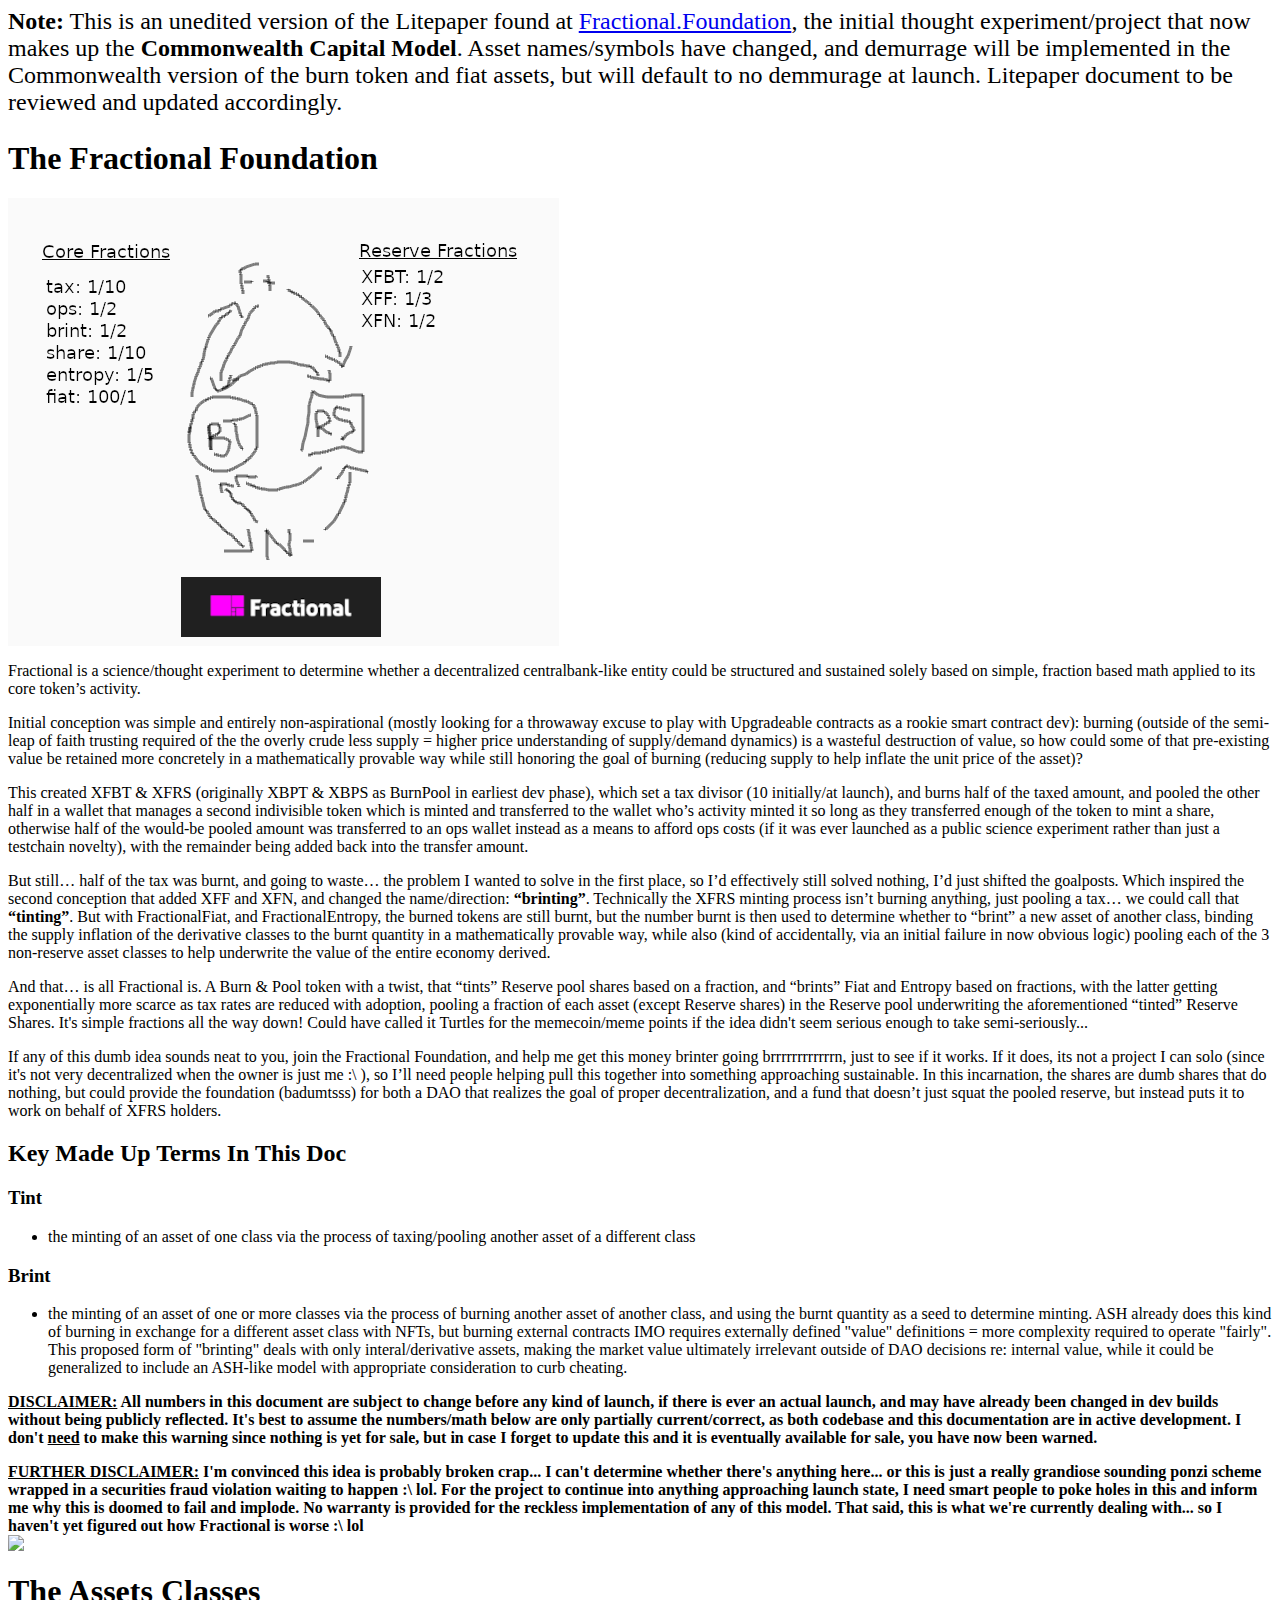
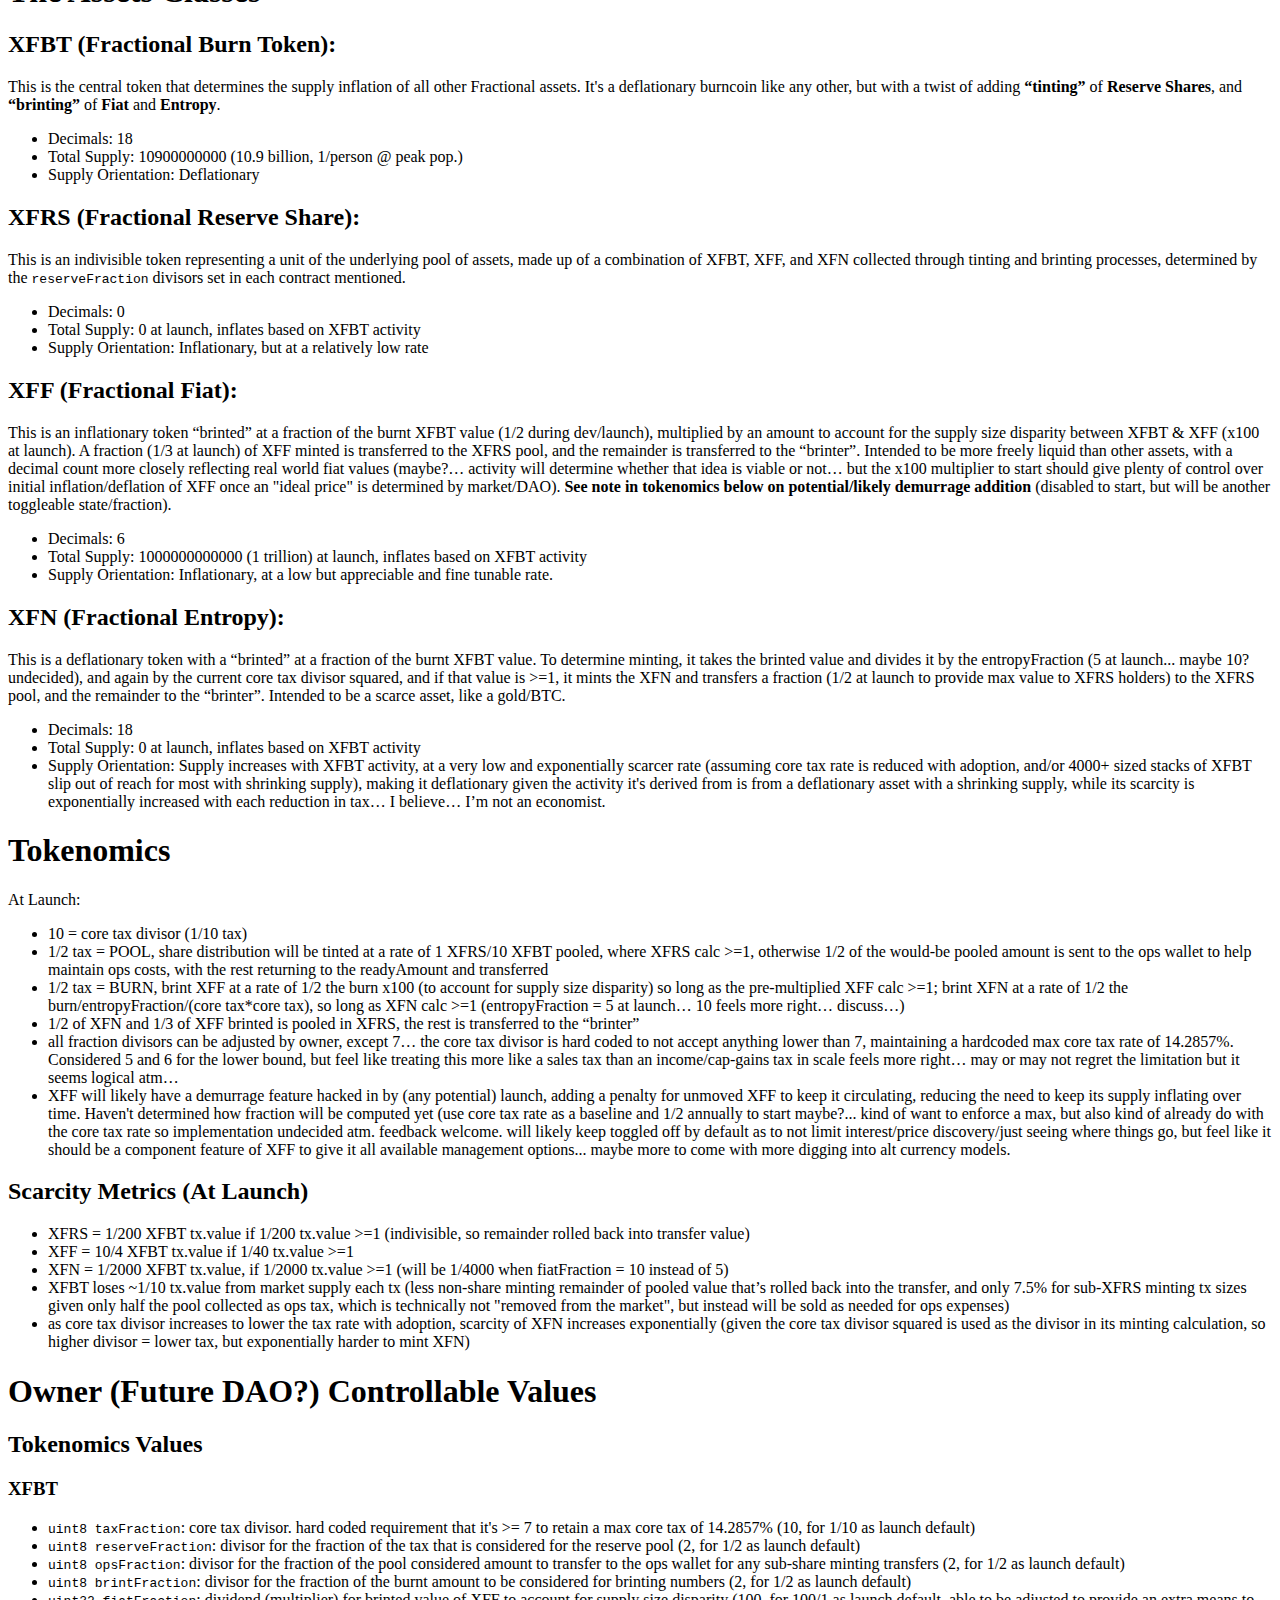
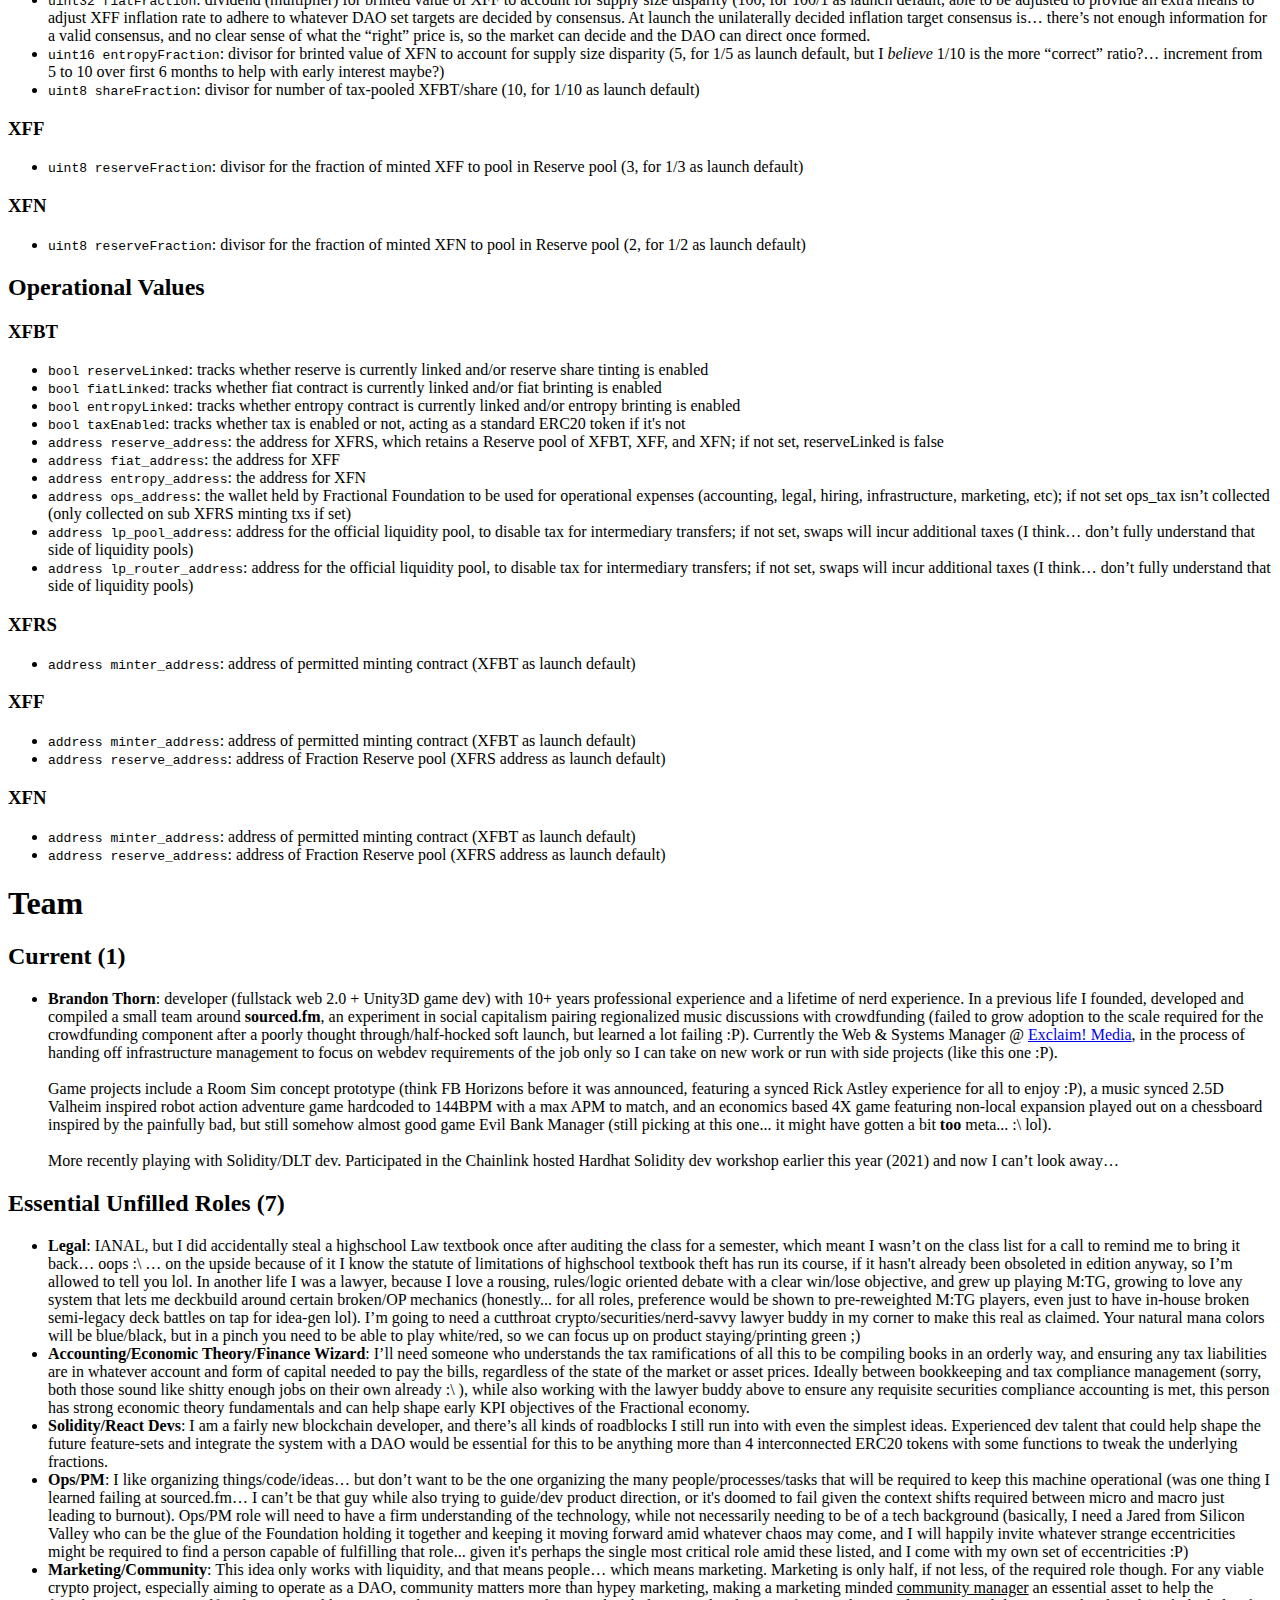
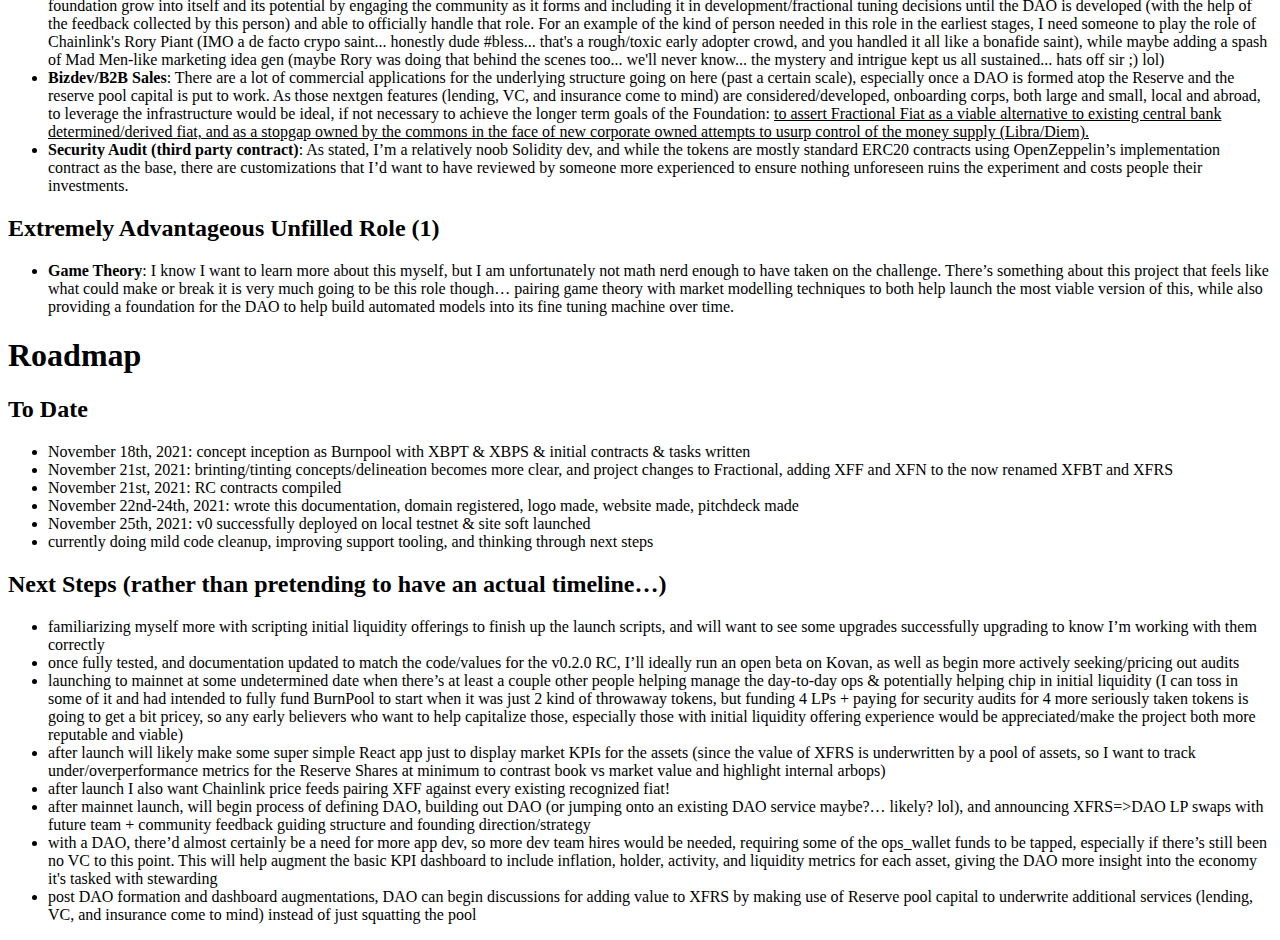
==== assets/Litepaper.html @ 611725a3 "simple static links site" ====
<html><head><meta http-equiv="Content-Type" content="text/html; charset=utf-8" /><title></title></head><body>

<p style="font-size:1.5em;"><strong>Note:</strong> This is an unedited version of the Litepaper found at <a href="https://fractional.foundation" target="_blank">Fractional.Foundation</a>, the initial thought experiment/project that now makes up the <strong>Commonwealth Capital Model</strong>. Asset names/symbols have changed, and demurrage will be implemented in the Commonwealth version of the burn token and fiat assets, but will default to no demmurage at launch. Litepaper document to be reviewed and updated accordingly.</p>

<h1>The Fractional Foundation</h1>
<p><img src="modeldoodlewithnumbers.png" style="margin:0 auto;"/></p>

<p>Fractional is a science/thought experiment to determine whether a decentralized centralbank-like entity could be structured and sustained solely based on simple, fraction based math applied to its core token’s activity.</p>
<p>Initial conception was simple and entirely non-aspirational (mostly looking for a throwaway excuse to play with Upgradeable contracts as a rookie smart contract dev): burning (outside of the semi-leap of faith trusting required of the the overly crude less supply = higher price understanding of supply/demand dynamics) is a wasteful destruction of value, so how could some of that pre-existing value be retained more concretely in a mathematically provable way while still honoring the goal of burning (reducing supply to help inflate the unit price of the asset)?</p>
<p>This created XFBT &amp; XFRS (originally XBPT &amp; XBPS as BurnPool in earliest dev phase), which set a tax divisor (10 initially/at launch), and burns half of the taxed amount, and pooled the other half in a wallet that manages a second indivisible token which is minted and transferred to the wallet who’s activity minted it so long as they transferred enough of the token to mint a share, otherwise half of the would-be pooled amount was transferred to an ops wallet instead as a means to afford ops costs (if it was ever launched as a public science experiment rather than just a testchain novelty), with the remainder being added back into the transfer amount.</p>
<p>But still… half of the tax was burnt, and going to waste… the problem I wanted to solve in the first place, so I’d effectively still solved nothing, I’d just shifted the goalposts. Which inspired the second conception that added XFF and XFN, and changed the name/direction: <strong>“brinting”</strong>. Technically the XFRS minting process isn’t burning anything, just pooling a tax… we could call that <strong>“tinting”</strong>. But with FractionalFiat, and FractionalEntropy, the burned tokens are still burnt, but the number burnt is then used to determine whether to “brint” a new asset of another class, binding the supply inflation of the derivative classes to the burnt quantity in a mathematically provable way, while also (kind of accidentally, via an initial failure in now obvious logic) pooling each of the 3 non-reserve asset classes to help underwrite the value of the entire economy derived.</p>
<p>And that… is all Fractional is. A Burn &amp; Pool token with a twist, that “tints” Reserve pool shares based on a fraction, and “brints” Fiat and Entropy based on fractions, with the latter getting exponentially more scarce as tax rates are reduced with adoption, pooling a fraction of each asset (except Reserve shares) in the Reserve pool underwriting the aforementioned “tinted” Reserve Shares. It's simple fractions all the way down! Could have called it Turtles for the memecoin/meme points if the idea didn't seem serious enough to take semi-seriously...</p>
<p>If any of this dumb idea sounds neat to you, join the Fractional Foundation, and help me get this money brinter going brrrrrrrrrrrrn, just to see if it works. If it does, its not a project I can solo (since it's not very decentralized when the owner is just me :\ ), so I’ll need people helping pull this together into something approaching sustainable. In this incarnation, the shares are dumb shares that do nothing, but could provide the foundation (badumtsss) for both a DAO that realizes the goal of proper decentralization, and a fund that doesn’t just squat the pooled reserve, but instead puts it to work on behalf of XFRS holders.</p>
<h2>Key Made Up Terms In This Doc</h2>
<h3>Tint</h3>
<ul>
<li>the minting of an asset of one class via the process of taxing/pooling another asset of a different class</li>
</ul>
<h3>Brint</h3>
<ul>
<li>the minting of an asset of one or more classes via the process of burning another asset of another class, and using the burnt quantity as a seed to determine minting. ASH already does this kind of burning in exchange for a different asset class with NFTs, but burning external contracts IMO requires externally defined "value" definitions = more complexity required to operate "fairly". This proposed form of "brinting" deals with only interal/derivative assets, making the market value ultimately irrelevant outside of DAO decisions re: internal value, while it could be generalized to include an ASH-like model with appropriate consideration to curb cheating.</li>
</ul>
<p><strong><span style="text-decoration:underline;">DISCLAIMER:</span> All numbers in this document are subject to change before any kind of launch, if there is ever an actual launch, and may have already been changed in dev builds without being publicly reflected. It's best to assume the numbers/math below are only partially current/correct, as both codebase and this documentation are in active development. I don't <span style="text-decoration:underline;">need</span> to make this warning since nothing is yet for sale, but in case I forget to update this and it is eventually available for sale, you have now been warned.</strong>
<p><strong><span style="text-decoration:underline;">FURTHER DISCLAIMER:</span> I'm convinced this idea is probably broken crap... I can't determine whether there's anything here... or this is just a really grandiose sounding ponzi scheme wrapped in a securities fraud violation waiting to happen :\ lol. For the project to continue into anything approaching launch state, I need smart people to poke holes in this and inform me why this is doomed to fail and implode. No warranty is provided for the reckless implementation of any of this model. That said, this is what we're currently dealing with... so I haven't yet figured out how Fractional is worse :\ lol</strong><br/>
<img src="assets/borkedeconomy.png"/></p>

<h1>The Assets Classes</h1>
<h2>XFBT (Fractional Burn Token):</h2>
<p>This is the central token that determines the supply inflation of all other Fractional assets. It's a deflationary burncoin like any other, but with a twist of adding <strong>“tinting”</strong> of <strong>Reserve Shares</strong>, and <strong>“brinting”</strong> of <strong>Fiat</strong> and <strong>Entropy</strong>.</p>
<ul>
<li>Decimals: 18</li>
<li>Total Supply: 10900000000 (10.9 billion, 1/person @ peak pop.)</li>
<li>Supply Orientation: Deflationary</li>
</ul>
<h2>XFRS (Fractional Reserve Share):</h2>
<p>This is an indivisible token representing a unit of the underlying pool of assets, made up of a combination of XFBT, XFF, and XFN collected through tinting and brinting processes, determined by the <code>reserveFraction</code> divisors set in each contract mentioned.</p>
<ul>
<li>Decimals: 0</li>
<li>Total Supply: 0 at launch, inflates based on XFBT activity</li>
<li>Supply Orientation: Inflationary, but at a relatively low rate</li>
</ul>
<h2>XFF (Fractional Fiat):</h2>
<p>This is an inflationary token “brinted” at a fraction of the burnt XFBT value (1/2 during dev/launch), multiplied by an amount to account for the supply size disparity between XFBT &amp; XFF (x100 at launch). A fraction (1/3 at launch) of XFF minted is transferred to the XFRS pool, and the remainder is transferred to the “brinter”. Intended to be more freely liquid than other assets, with a decimal count more closely reflecting real world fiat values (maybe?… activity will determine whether that idea is viable or not… but the x100 multiplier to start should give plenty of control over initial inflation/deflation of XFF once an "ideal price" is determined by market/DAO). <strong>See note in tokenomics below on potential/likely demurrage addition</strong> (disabled to start, but will be another toggleable state/fraction).</p>
<ul>
<li>Decimals: 6</li>
<li>Total Supply: 1000000000000 (1 trillion) at launch, inflates based on XFBT activity</li>
<li>Supply Orientation: Inflationary, at a low but appreciable and fine tunable rate.</li>
</ul>
<h2>XFN (Fractional Entropy):</h2>
<p>This is a deflationary token with a “brinted” at a fraction of the burnt XFBT value. To determine minting, it takes the brinted value and divides it by the entropyFraction (5 at launch... maybe 10? undecided), and again by the current core tax divisor squared, and if that value is &gt;=1, it mints the XFN and transfers a fraction (1/2 at launch to provide max value to XFRS holders) to the XFRS pool, and the remainder to the “brinter”. Intended to be a scarce asset, like a gold/BTC.</p>
<ul>
<li>Decimals: 18</li>
<li>Total Supply: 0 at launch, inflates based on XFBT activity</li>
<li>Supply Orientation: Supply increases with XFBT activity, at a very low and exponentially scarcer rate (assuming core tax rate is reduced with adoption, and/or 4000+ sized stacks of XFBT slip out of reach for most with shrinking supply), making it deflationary given the activity it's derived from is from a deflationary asset with a shrinking supply, while its scarcity is exponentially increased with each reduction in tax… I believe… I’m not an economist.</li>
</ul>
<h1>Tokenomics</h1>
<p>At Launch:</p>
<ul>
<li>10 = core tax divisor (1/10 tax)</li>
<li>1/2 tax = POOL, share distribution will be tinted at a rate of 1 XFRS/10 XFBT pooled, where XFRS calc &gt;=1, otherwise 1/2 of the would-be pooled amount is sent to the ops wallet to help maintain ops costs, with the rest returning to the readyAmount and transferred</li>
<li>1/2 tax = BURN, brint XFF at a rate of 1/2 the burn x100 (to account for supply size disparity) so long as the pre-multiplied XFF calc &gt;=1; brint XFN at a rate of 1/2 the burn/entropyFraction/(core tax*core tax), so long as XFN calc &gt;=1 (entropyFraction = 5 at launch… 10 feels more right… discuss…)</li>
<li>1/2 of XFN and 1/3 of XFF brinted is pooled in XFRS, the rest is transferred to the “brinter”</li>
<li>all fraction divisors can be adjusted by owner, except 7… the core tax divisor is hard coded to not accept anything lower than 7, maintaining a hardcoded max core tax rate of 14.2857%. Considered 5 and 6 for the lower bound, but feel like treating this more like a sales tax than an income/cap-gains tax in scale feels more right… may or may not regret the limitation but it seems logical atm…</li>
<li>XFF will likely have a demurrage feature hacked in by (any potential) launch, adding a penalty for unmoved XFF to keep it circulating, reducing the need to keep its supply inflating over time. Haven't determined how fraction will be computed yet (use core tax rate as a baseline and 1/2 annually to start maybe?... kind of want to enforce a max, but also kind of already do with the core tax rate so implementation undecided atm. feedback welcome. will likely keep toggled off by default as to not limit interest/price discovery/just seeing where things go, but feel like it should be a component feature of XFF to give it all available management options... maybe more to come with more digging into alt currency models.</li>
</ul>
<h2>Scarcity Metrics (At Launch)</h2>
<ul>
<li>XFRS = 1/200 XFBT tx.value if 1/200 tx.value &gt;=1 (indivisible, so remainder rolled back into transfer value)</li>
<li>XFF = 10/4 XFBT tx.value if 1/40 tx.value &gt;=1</li>
<li>XFN = 1/2000 XFBT tx.value, if 1/2000 tx.value &gt;=1 (will be 1/4000 when fiatFraction = 10 instead of 5)</li>
<li>XFBT loses ~1/10 tx.value from market supply each tx (less non-share minting remainder of pooled value that’s rolled back into the transfer, and only 7.5% for sub-XFRS minting tx sizes given only half the pool collected as ops tax, which is technically not "removed from the market", but instead will be sold as needed for ops expenses)</li>
<li>as core tax divisor increases to lower the tax rate with adoption, scarcity of XFN increases exponentially (given the core tax divisor squared is used as the divisor in its minting calculation, so higher divisor = lower tax, but exponentially harder to mint XFN)</li>
</ul>
<h1>Owner (Future DAO?) Controllable Values</h1>
<h2>Tokenomics Values</h2>
<h3>XFBT</h3>
<ul>
<li><code>uint8 taxFraction</code>: core tax divisor. hard coded requirement that it's &gt;= 7 to retain a max core tax of 14.2857% (10, for 1/10 as launch default)</li>
<li><code>uint8 reserveFraction</code>: divisor for the fraction of the tax that is considered for the reserve pool (2, for 1/2 as launch default)</li>
<li><code>uint8 opsFraction</code>: divisor for the fraction of the pool considered amount to transfer to the ops wallet for any sub-share minting transfers (2, for 1/2 as launch default)</li>
<li><code>uint8 brintFraction</code>: divisor for the fraction of the burnt amount to be considered for brinting numbers (2, for 1/2 as launch default)</li>
<li><code>uint32 fiatFraction</code>: dividend (multiplier) for brinted value of XFF to account for supply size disparity (100, for 100/1 as launch default, able to be adjusted to provide an extra means to adjust XFF inflation rate to adhere to whatever DAO set targets are decided by consensus. At launch the unilaterally decided inflation target consensus is…  there’s not enough information for a valid consensus, and no clear sense of what the “right” price is, so the market can decide and the DAO can direct once formed.</li>
<li><code>uint16 entropyFraction</code>: divisor for brinted value of XFN to account for supply size disparity (5, for 1/5 as launch default, but I <em>believe</em> 1/10 is the more “correct” ratio?… increment from 5 to 10 over first 6 months to help with early interest maybe?)</li>
<li><code>uint8 shareFraction</code>: divisor for number of tax-pooled XFBT/share (10, for 1/10 as launch default)</li>
</ul>
<h3>XFF</h3>
<ul>
<li><code>uint8 reserveFraction</code>: divisor for the fraction of minted XFF to pool in Reserve pool (3, for 1/3 as launch default)</li>
</ul>
<h3>XFN</h3>
<ul>
<li><code>uint8 reserveFraction</code>: divisor for the fraction of minted XFN to pool in Reserve pool (2, for 1/2 as launch default)</li>
</ul>
<h2>Operational Values</h2>
<h3>XFBT</h3>
<ul>
<li><code>bool reserveLinked</code>: tracks whether reserve is currently linked and/or reserve share tinting is enabled</li>
<li><code>bool fiatLinked</code>: tracks whether fiat contract is currently linked and/or fiat brinting is enabled</li>
<li><code>bool entropyLinked</code>: tracks whether entropy contract is currently linked and/or entropy brinting is enabled</li>
<li><code>bool taxEnabled</code>: tracks whether tax is enabled or not, acting as a standard ERC20 token if it's not</li>
<li><code>address reserve_address</code>: the address for XFRS, which retains a Reserve pool of XFBT, XFF, and XFN; if not set, reserveLinked is false</li>
<li><code>address fiat_address</code>: the address for XFF</li>
<li><code>address entropy_address</code>: the address for XFN</li>
<li><code>address ops_address</code>: the wallet held by Fractional Foundation to be used for operational expenses (accounting, legal, hiring, infrastructure, marketing, etc); if not set ops_tax isn’t collected (only collected on sub XFRS minting txs if set)</li>
<li><code>address lp_pool_address</code>: address for the official liquidity pool, to disable tax for intermediary transfers; if not set, swaps will incur additional taxes (I think… don’t fully understand that side of liquidity pools)</li>
<li><code>address lp_router_address</code>: address for the official liquidity pool, to disable tax for intermediary transfers; if not set, swaps will incur additional taxes (I think… don’t fully understand that side of liquidity pools)</li>
</ul>
<h3>XFRS</h3>
<ul>
<li><code>address minter_address</code>: address of permitted minting contract (XFBT as launch default)</li>
</ul>
<h3>XFF</h3>
<ul>
<li><code>address minter_address</code>: address of permitted minting contract (XFBT as launch default)</li>
<li><code>address reserve_address</code>: address of Fraction Reserve pool (XFRS address as launch default)</li>
</ul>
<h3>XFN</h3>
<ul>
<li><code>address minter_address</code>: address of permitted minting contract (XFBT as launch default)</li>
<li><code>address reserve_address</code>: address of Fraction Reserve pool (XFRS address as launch default)</li>
</ul>
<h1 id="team">Team</h1>
<h2>Current (1)</h2>
<ul>
<li><strong>Brandon Thorn</strong>: developer (fullstack web 2.0 + Unity3D game dev) with 10+ years professional experience and a lifetime of nerd experience. In a previous life I founded, developed and compiled a small team around <strong>sourced.fm</strong>, an experiment in social capitalism pairing regionalized music discussions with crowdfunding (failed to grow adoption to the scale required for the crowdfunding component after a poorly thought through/half-hocked soft launch, but learned a lot failing :P). Currently the Web &amp; Systems Manager @ <a href="https://exclaim.ca">Exclaim! Media</a>, in the process of handing off infrastructure management to focus on webdev requirements of the job only so I can take on new work or run with side projects (like this one :P).<br/><br/>Game projects include a Room Sim concept prototype (think FB Horizons before it was announced, featuring a synced Rick Astley experience for all to enjoy :P), a music synced 2.5D Valheim inspired robot action adventure game hardcoded to 144BPM with a max APM to match, and an economics based 4X game featuring non-local expansion played out on a chessboard inspired by the painfully bad, but still somehow almost good game Evil Bank Manager (still picking at this one... it might have gotten a bit <strong>too</strong> meta... :\ lol).<br/><br/>More recently playing with Solidity/DLT dev. Participated in the Chainlink hosted Hardhat Solidity dev workshop  earlier this year (2021) and now I can’t look away…</li>
</ul>
<h2>Essential Unfilled Roles (7)</h2>
<ul>
<li><strong>Legal</strong>: IANAL, but I did accidentally steal a highschool Law textbook once after auditing the class for a semester, which meant I wasn’t on the class list for a call to remind me to bring it back… oops :\ … on the upside because of it I know the statute of limitations of highschool textbook theft has run its course, if it hasn't already been obsoleted in edition anyway, so I’m allowed to tell you lol. In another life I was a lawyer, because I love a rousing, rules/logic oriented debate with a clear win/lose objective, and grew up playing M:TG, growing to love any system that lets me deckbuild around certain broken/OP mechanics (honestly... for all roles, preference would be shown to pre-reweighted M:TG players, even just to have in-house broken semi-legacy deck battles on tap for idea-gen lol). I’m going to need a cutthroat crypto/securities/nerd-savvy lawyer buddy in my corner to make this real as claimed. Your natural mana colors will be blue/black, but in a pinch you need to be able to play white/red, so we can focus up on product staying/printing green ;)</li>
<li><strong>Accounting/Economic Theory/Finance Wizard</strong>: I’ll need someone who understands the tax ramifications of all this to be compiling books in an orderly way, and ensuring any tax liabilities are in whatever account and form of capital needed to pay the bills, regardless of the state of the market or asset prices. Ideally between bookkeeping and tax compliance management (sorry, both those sound like shitty enough jobs on their own already :\ ), while also working with the lawyer buddy above to ensure any requisite securities compliance accounting is met, this person has strong economic theory fundamentals and can help shape early KPI objectives of the Fractional economy.</li>
<li><strong>Solidity/React Devs</strong>: I am a fairly new blockchain developer, and there’s all kinds of roadblocks I still run into with even the simplest ideas. Experienced dev talent that could help shape the future feature-sets and integrate the system with a DAO would be essential for this to be anything more than 4 interconnected ERC20 tokens with some functions to tweak the underlying fractions.</li>
<li><strong>Ops/PM</strong>: I like organizing things/code/ideas… but don’t want to be the one organizing the many people/processes/tasks that will be required to keep this machine operational (was one thing I learned failing at sourced.fm… I can’t be that guy while also trying to guide/dev product direction, or it's doomed to fail given the context shifts required between micro and macro just leading to burnout). Ops/PM role will need to have a firm understanding of the technology, while not necessarily needing to be of a tech background (basically, I need a Jared from Silicon Valley who can be the glue of the Foundation holding it together and keeping it moving forward amid whatever chaos may come, and I will happily invite whatever strange eccentricities might be required to find a person capable of fulfilling that role... given it's perhaps the single most critical role amid these listed, and I come with my own set of eccentricities :P)</li>
<li><strong>Marketing/Community</strong>: This idea only works with liquidity, and that means people… which means marketing. Marketing is only half, if not less, of the required role though. For any viable crypto project, especially aiming to operate as a DAO, community matters more than hypey marketing, making a marketing minded <span style="text-decoration:underline;">community manager</span> an essential asset to help the foundation grow into itself and its potential by engaging the community as it forms and including it in development/fractional tuning decisions until the DAO is developed (with the help of the feedback collected by this person) and able to officially handle that role. For an example of the kind of person needed in this role in the earliest stages, I need someone to play the role of Chainlink's Rory Piant (IMO a de facto crypo saint... honestly dude #bless... that's a rough/toxic early adopter crowd, and you handled it all like a bonafide saint), while maybe adding a spash of Mad Men-like marketing idea gen (maybe Rory was doing that behind the scenes too... we'll never know... the mystery and intrigue kept us all sustained... hats off sir ;) lol)</li>
<li><strong>Bizdev/B2B Sales</strong>: There are a lot of commercial applications for the underlying structure going on here (past a certain scale), especially once a DAO is formed atop the Reserve and the reserve pool capital is put to work. As those nextgen features (lending, VC, and insurance come to mind) are considered/developed, onboarding corps, both large and small, local and abroad, to leverage the infrastructure would be ideal, if not necessary to achieve the longer term goals of the Foundation: <span style="text-decoration:underline;">to assert Fractional Fiat as a viable alternative to existing central bank determined/derived fiat, and as a stopgap owned by the commons in the face of new corporate owned attempts to usurp control of the money supply (Libra/Diem).</span></li>
<li><strong>Security Audit (third party contract)</strong>: As stated, I’m a relatively noob Solidity dev, and while the tokens are mostly standard ERC20 contracts using OpenZeppelin’s implementation contract as the base, there are customizations that I’d want to have reviewed by someone more experienced to ensure nothing unforeseen ruins the experiment and costs people their investments.</li>
</ul>
<h2>Extremely Advantageous Unfilled Role (1)</h2>
<ul>
<li><strong>Game Theory</strong>: I know I want to learn more about this myself, but I am unfortunately not math nerd enough to have taken on the challenge. There’s something about this project that feels like what could make or break it is very much going to be this role though… pairing game theory with market modelling techniques to both help launch the most viable version of this, while also providing a foundation for the DAO to help build automated models into its fine tuning machine over time.</li>
</ul>
<h1 id="roadmap">Roadmap</h1>
<h2>To Date</h2>
<ul>
<li>November 18th, 2021: concept inception as Burnpool with XBPT &amp; XBPS &amp; initial contracts &amp; tasks written</li>
<li>November 21st, 2021: brinting/tinting concepts/delineation becomes more clear, and project changes to Fractional, adding XFF and XFN to the now renamed XFBT and XFRS</li>
<li>November 21st, 2021: RC contracts compiled</li>
<li>November 22nd-24th, 2021: wrote this documentation, domain registered, logo made, website made, pitchdeck made</li>
<li>November 25th, 2021: v0 successfully deployed on local testnet &amp; site soft launched</li>
<li>currently doing mild code cleanup, improving support tooling, and thinking through next steps</li>
</ul>
<h2>Next Steps (rather than pretending to have an actual timeline…)</h2>
<ul>
<li>familiarizing myself more with scripting initial liquidity offerings to finish up the launch scripts, and will want to see some upgrades successfully upgrading to know I’m working with them correctly</li>
<li>once fully tested, and documentation updated to match the code/values for the v0.2.0 RC, I’ll ideally run an open beta on Kovan, as well as begin more actively seeking/pricing out audits</li>
<li>launching to mainnet at some undetermined date when there’s at least a couple other people helping manage the day-to-day ops &amp; potentially helping chip in initial liquidity (I can toss in some of it and had intended to fully fund BurnPool to start when it was just 2 kind of throwaway tokens, but funding 4 LPs + paying for security audits for 4 more seriously taken tokens is going to get a bit pricey, so any early believers who want to help capitalize those, especially those with initial liquidity offering experience would be appreciated/make the project both more reputable and viable)</li>
<li>after launch will likely make some super simple React app just to display market KPIs for the assets (since the value of XFRS is underwritten by a pool of assets, so I want to track under/overperformance metrics for the Reserve Shares at minimum to contrast book vs market value and highlight internal arbops)</li>
<li>after launch I also want Chainlink price feeds pairing XFF against every existing recognized fiat!</li>
<li>after mainnet launch, will begin process of defining DAO, building out DAO (or jumping onto an existing DAO service maybe?… likely? lol), and announcing XFRS=&gt;DAO LP swaps with future team + community feedback guiding structure and founding direction/strategy</li>
<li>with a DAO, there’d almost certainly be a need for more app dev, so more dev team hires would be needed, requiring some of the ops_wallet funds to be tapped, especially if there’s still been no VC to this point. This will help augment the basic KPI dashboard to include inflation, holder, activity, and liquidity metrics for each asset, giving the DAO more insight into the economy it's tasked with stewarding</li>
<li>post DAO formation and dashboard augmentations, DAO can begin discussions for adding value to XFRS by making use of Reserve pool capital to underwrite additional services (lending, VC, and insurance come to mind) instead of just squatting the pool</li>
</ul>
<script async src="//static.getclicky.com/101344004.js"></script>
<noscript><p><img alt="Clicky" width="1" height="1" src="//in.getclicky.com/101344004ns.gif" /></p></noscript>
</body></html>
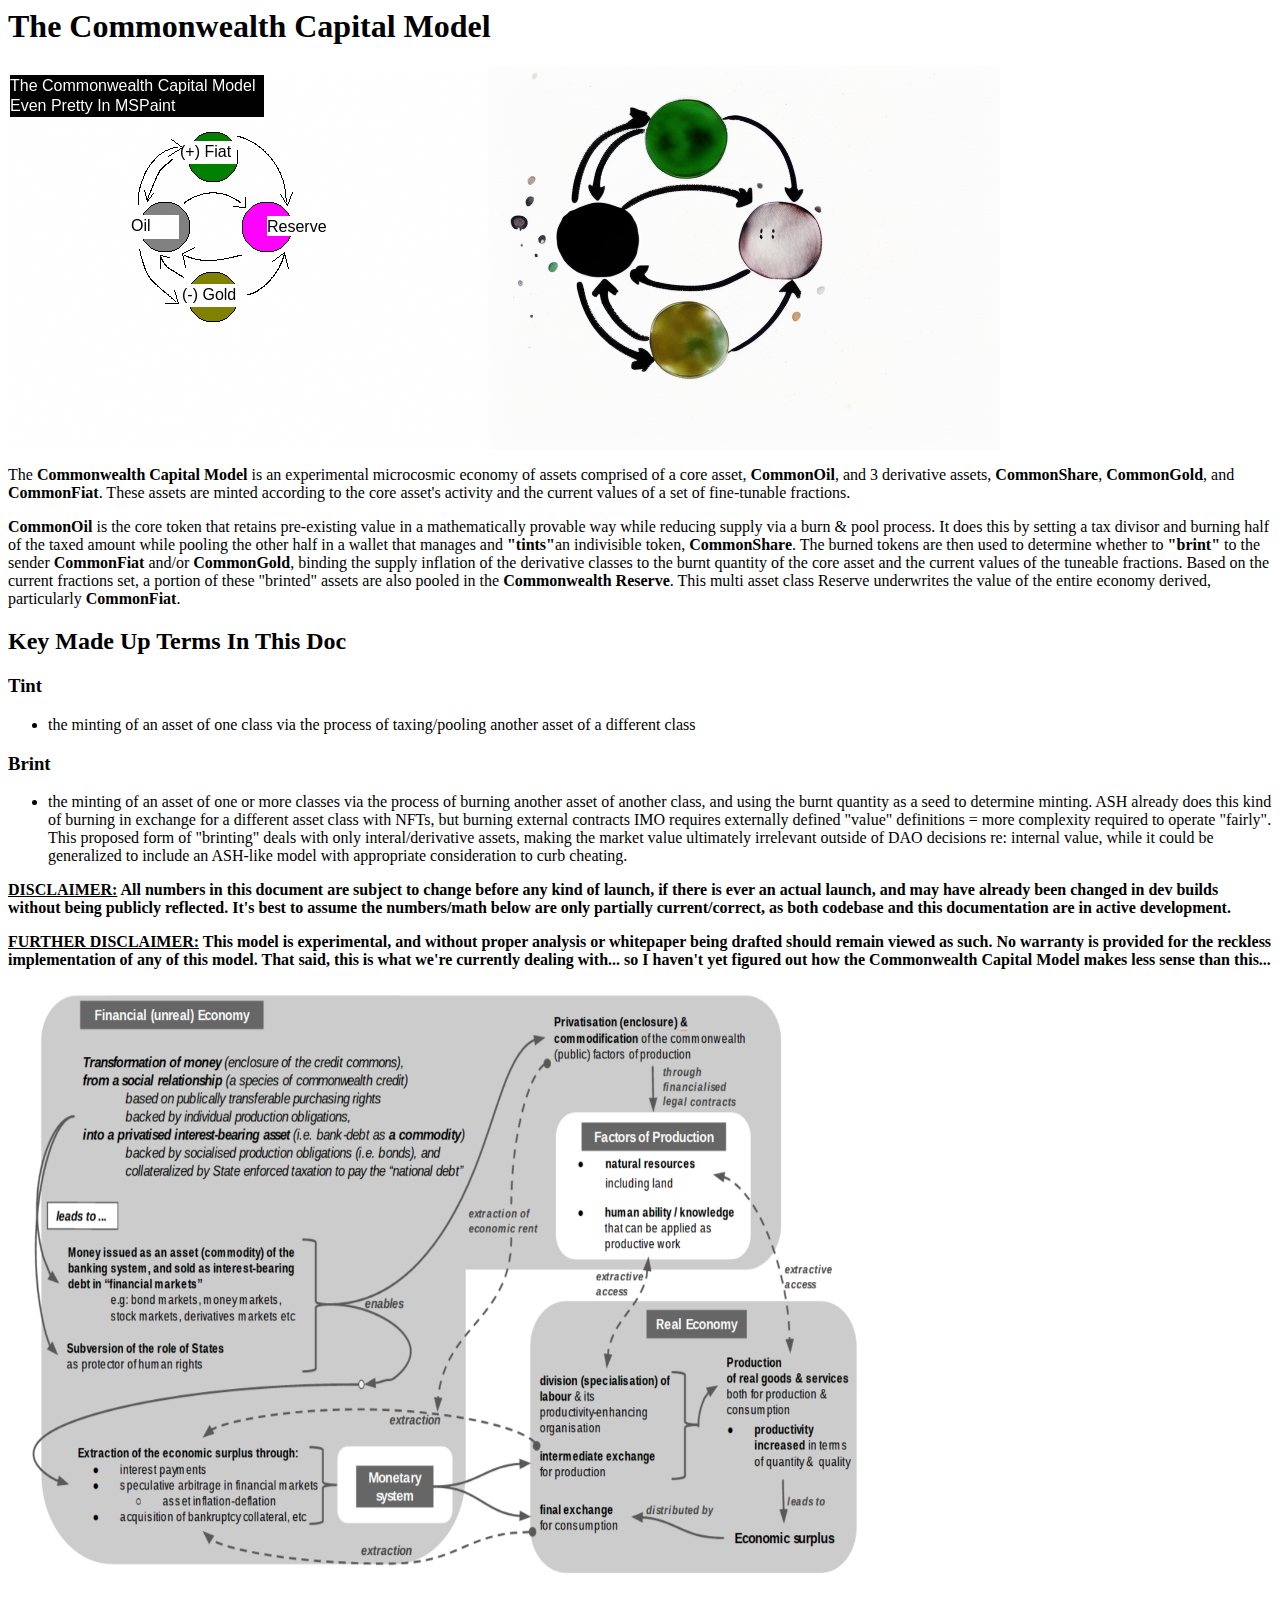
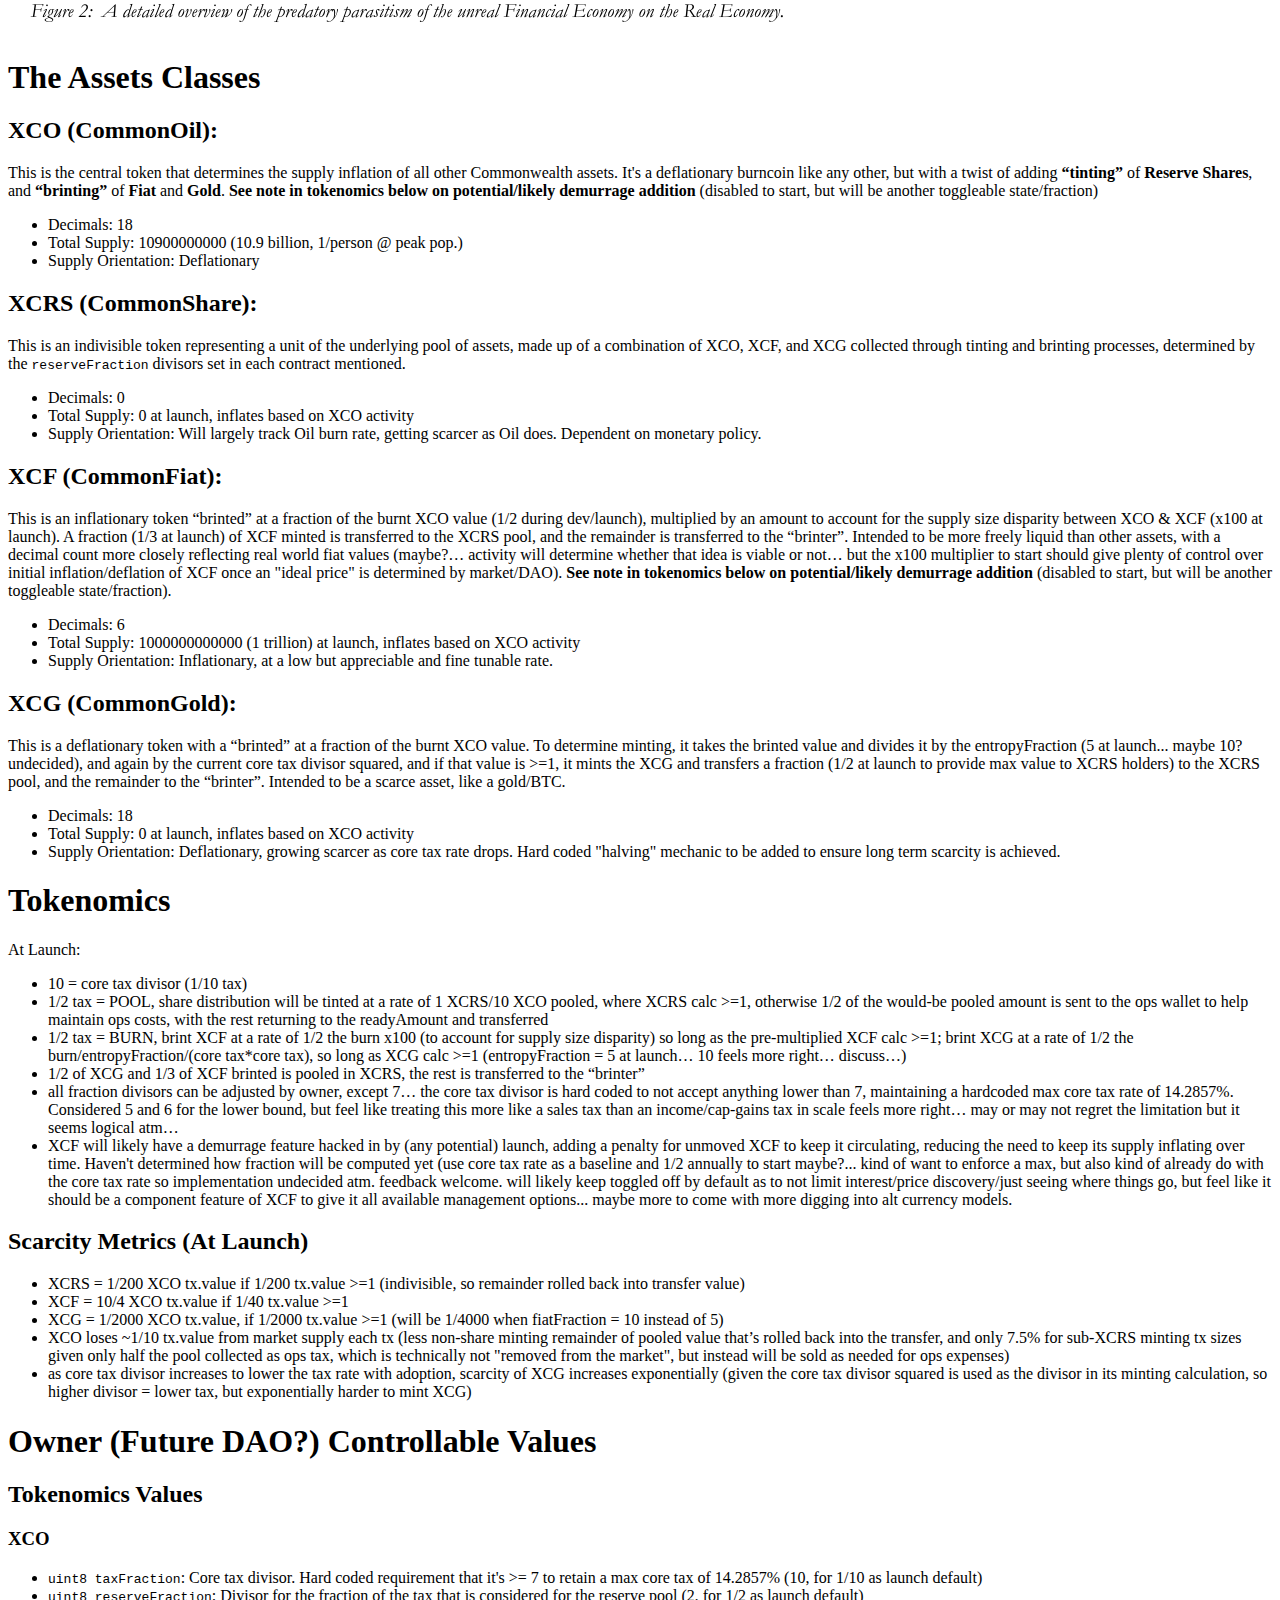
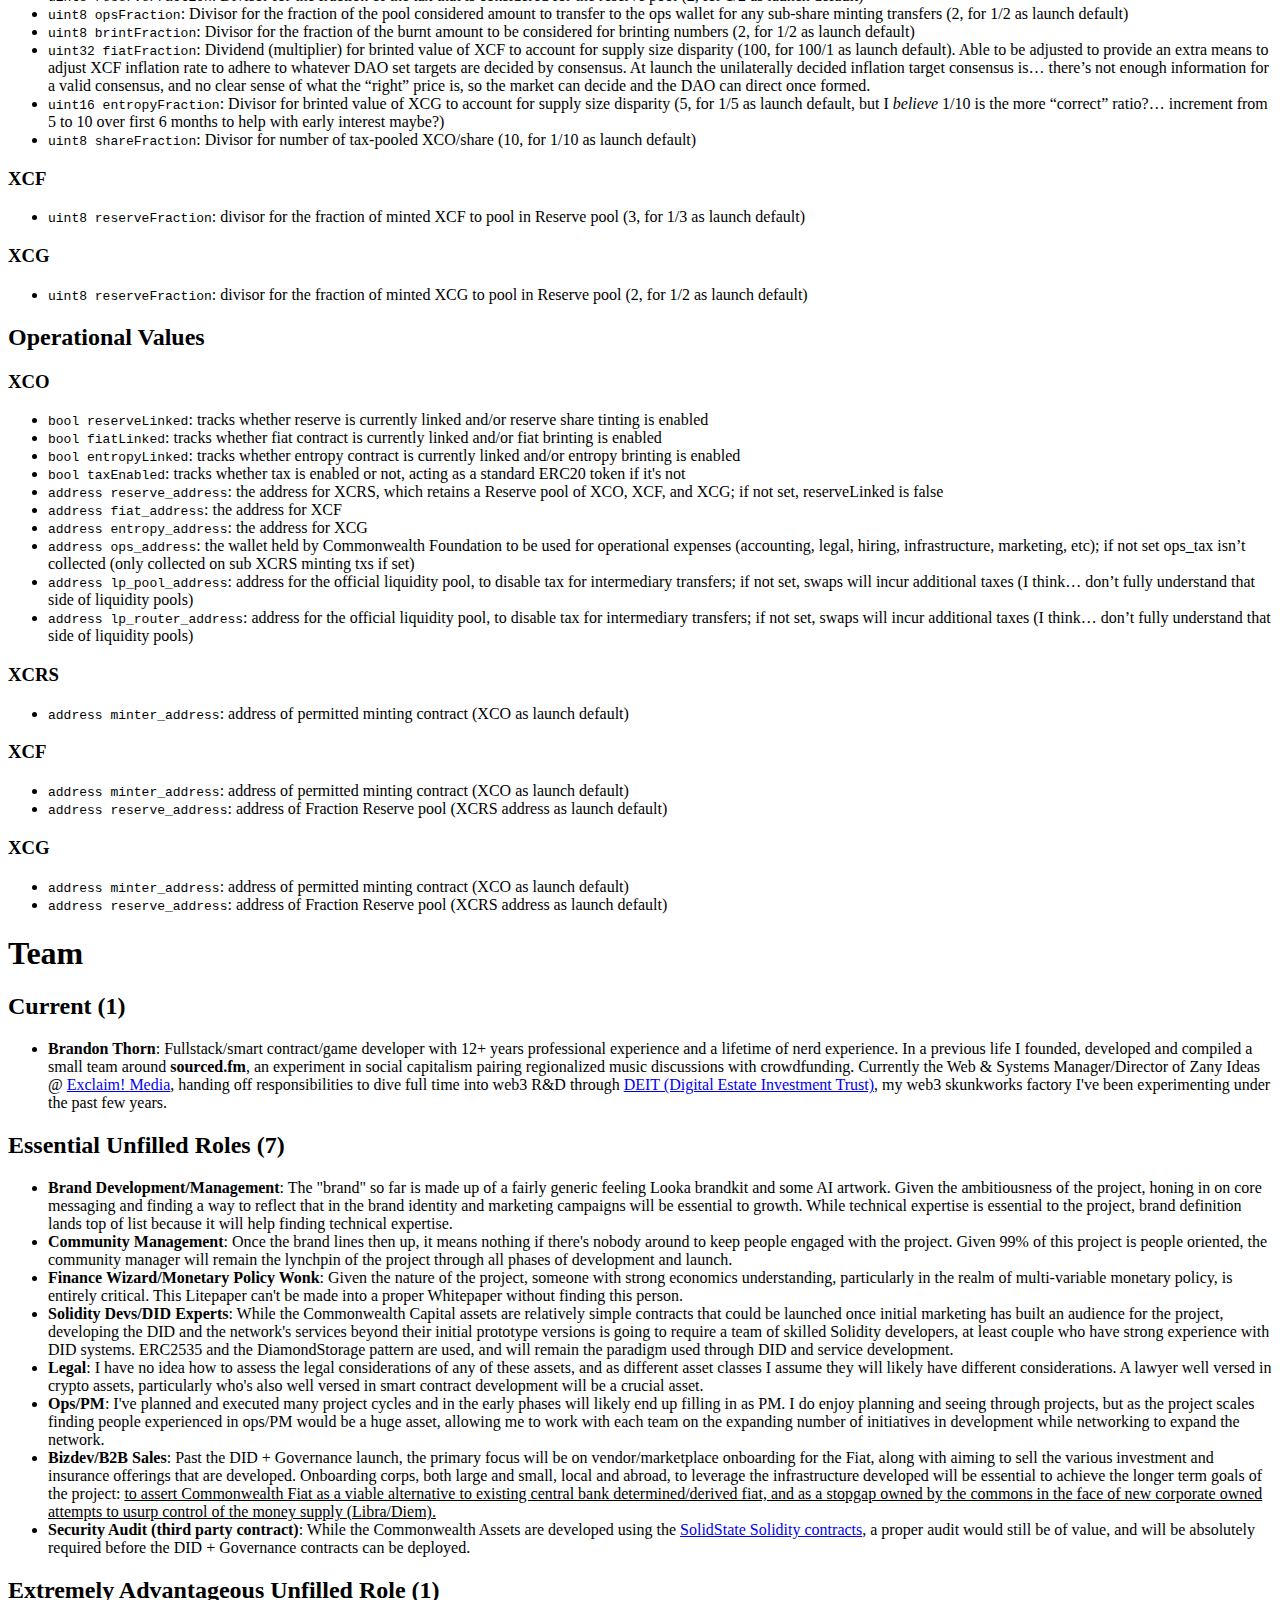
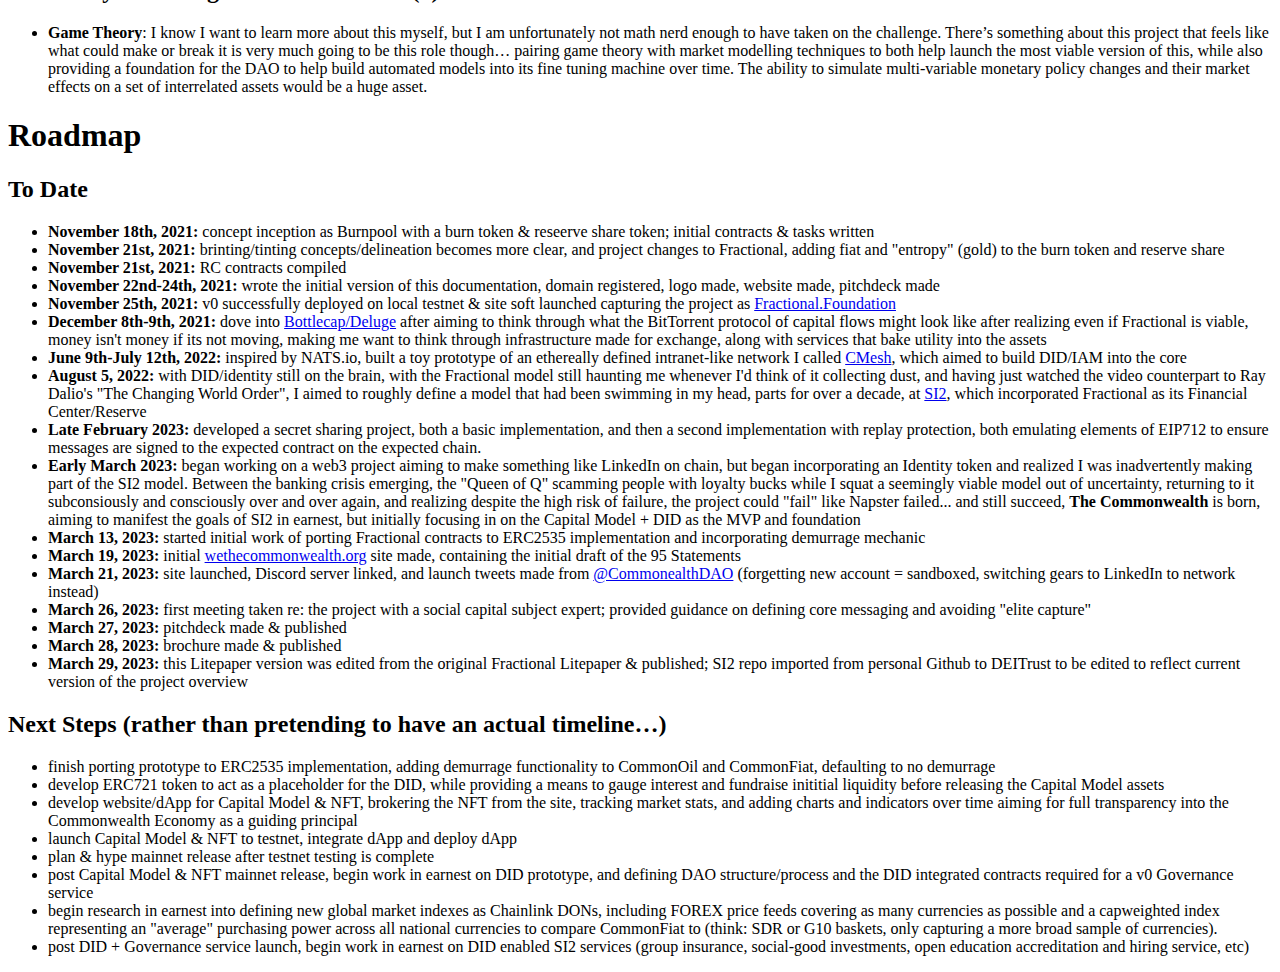
==== commit 11b3855b: "Litepaper updates. Not fully edited" ====
--- a/assets/Litepaper.html
+++ b/assets/Litepaper.html
@@ -1,164 +1,173 @@
-<html><head><meta http-equiv="Content-Type" content="text/html; charset=utf-8" /><title></title></head><body>
+<html>
+    <head>
+        <meta http-equiv="Content-Type" content="text/html; charset=utf-8" />
+        <title>Litepaper: The Commonwealth Capital Model</title>
+    </head>
+    <body>
+        <h1>The Commonwealth Capital Model</h1>
+        <p><img src="./CommonwealthCapitalModel.png" style="margin:0 auto;"/><img src="./story-style-model.png" style="margin:0 auto;"/></p>
 
-<p style="font-size:1.5em;"><strong>Note:</strong> This is an unedited version of the Litepaper found at <a href="https://fractional.foundation" target="_blank">Fractional.Foundation</a>, the initial thought experiment/project that now makes up the <strong>Commonwealth Capital Model</strong>. Asset names/symbols have changed, and demurrage will be implemented in the Commonwealth version of the burn token and fiat assets, but will default to no demmurage at launch. Litepaper document to be reviewed and updated accordingly.</p>
+        <p>The <strong>Commonwealth Capital Model</strong> is an experimental microcosmic economy of assets comprised of a core asset, <strong>CommonOil</strong>, and 3 derivative assets, <strong>CommonShare</strong>, <strong>CommonGold</strong>, and <strong>CommonFiat</strong>. These assets are minted according to the core asset's activity and the current values of a set of fine-tunable fractions.</p>
+        <p><strong>CommonOil</strong> is the core token that retains pre-existing value in a mathematically provable way while reducing supply via a burn & pool process. It does this by setting a tax divisor and burning half of the taxed amount while pooling the other half in a wallet that manages and <strong>"tints"</strong>an indivisible token, <strong>CommonShare</strong>. The burned tokens are then used to determine whether to <strong>"brint"</strong> to the sender <strong>CommonFiat</strong> and/or <strong>CommonGold</strong>, binding the supply inflation of the derivative classes to the burnt quantity of the core asset and the current values of the tuneable fractions. Based on the current fractions set, a portion of these "brinted" assets are also pooled in the <strong>Commonwealth Reserve</strong>. This multi asset class Reserve underwrites the value of the entire economy derived, particularly <strong>CommonFiat</strong>.</p>
+        <h2>Key Made Up Terms In This Doc</h2>
+        <h3>Tint</h3>
+        <ul>
+        <li>the minting of an asset of one class via the process of taxing/pooling another asset of a different class</li>
+        </ul>
+        <h3>Brint</h3>
+        <ul>
+        <li>the minting of an asset of one or more classes via the process of burning another asset of another class, and using the burnt quantity as a seed to determine minting. ASH already does this kind of burning in exchange for a different asset class with NFTs, but burning external contracts IMO requires externally defined "value" definitions = more complexity required to operate "fairly". This proposed form of "brinting" deals with only interal/derivative assets, making the market value ultimately irrelevant outside of DAO decisions re: internal value, while it could be generalized to include an ASH-like model with appropriate consideration to curb cheating.</li>
+        </ul>
+        <p><strong><span style="text-decoration:underline;">DISCLAIMER:</span> All numbers in this document are subject to change before any kind of launch, if there is ever an actual launch, and may have already been changed in dev builds without being publicly reflected. It's best to assume the numbers/math below are only partially current/correct, as both codebase and this documentation are in active development.</strong>
+        <p><strong><span style="text-decoration:underline;">FURTHER DISCLAIMER:</span> This model is experimental, and without proper analysis or whitepaper being drafted should remain viewed as such. No warranty is provided for the reckless implementation of any of this model. That said, this is what we're currently dealing with... so I haven't yet figured out how the Commonwealth Capital Model makes less sense than this...</strong><br/>
+        <img src="./borkedeconomy.png"/></p>
 
-<h1>The Fractional Foundation</h1>
-<p><img src="modeldoodlewithnumbers.png" style="margin:0 auto;"/></p>
-
-<p>Fractional is a science/thought experiment to determine whether a decentralized centralbank-like entity could be structured and sustained solely based on simple, fraction based math applied to its core token’s activity.</p>
-<p>Initial conception was simple and entirely non-aspirational (mostly looking for a throwaway excuse to play with Upgradeable contracts as a rookie smart contract dev): burning (outside of the semi-leap of faith trusting required of the the overly crude less supply = higher price understanding of supply/demand dynamics) is a wasteful destruction of value, so how could some of that pre-existing value be retained more concretely in a mathematically provable way while still honoring the goal of burning (reducing supply to help inflate the unit price of the asset)?</p>
-<p>This created XFBT &amp; XFRS (originally XBPT &amp; XBPS as BurnPool in earliest dev phase), which set a tax divisor (10 initially/at launch), and burns half of the taxed amount, and pooled the other half in a wallet that manages a second indivisible token which is minted and transferred to the wallet who’s activity minted it so long as they transferred enough of the token to mint a share, otherwise half of the would-be pooled amount was transferred to an ops wallet instead as a means to afford ops costs (if it was ever launched as a public science experiment rather than just a testchain novelty), with the remainder being added back into the transfer amount.</p>
-<p>But still… half of the tax was burnt, and going to waste… the problem I wanted to solve in the first place, so I’d effectively still solved nothing, I’d just shifted the goalposts. Which inspired the second conception that added XFF and XFN, and changed the name/direction: <strong>“brinting”</strong>. Technically the XFRS minting process isn’t burning anything, just pooling a tax… we could call that <strong>“tinting”</strong>. But with FractionalFiat, and FractionalEntropy, the burned tokens are still burnt, but the number burnt is then used to determine whether to “brint” a new asset of another class, binding the supply inflation of the derivative classes to the burnt quantity in a mathematically provable way, while also (kind of accidentally, via an initial failure in now obvious logic) pooling each of the 3 non-reserve asset classes to help underwrite the value of the entire economy derived.</p>
-<p>And that… is all Fractional is. A Burn &amp; Pool token with a twist, that “tints” Reserve pool shares based on a fraction, and “brints” Fiat and Entropy based on fractions, with the latter getting exponentially more scarce as tax rates are reduced with adoption, pooling a fraction of each asset (except Reserve shares) in the Reserve pool underwriting the aforementioned “tinted” Reserve Shares. It's simple fractions all the way down! Could have called it Turtles for the memecoin/meme points if the idea didn't seem serious enough to take semi-seriously...</p>
-<p>If any of this dumb idea sounds neat to you, join the Fractional Foundation, and help me get this money brinter going brrrrrrrrrrrrn, just to see if it works. If it does, its not a project I can solo (since it's not very decentralized when the owner is just me :\ ), so I’ll need people helping pull this together into something approaching sustainable. In this incarnation, the shares are dumb shares that do nothing, but could provide the foundation (badumtsss) for both a DAO that realizes the goal of proper decentralization, and a fund that doesn’t just squat the pooled reserve, but instead puts it to work on behalf of XFRS holders.</p>
-<h2>Key Made Up Terms In This Doc</h2>
-<h3>Tint</h3>
-<ul>
-<li>the minting of an asset of one class via the process of taxing/pooling another asset of a different class</li>
-</ul>
-<h3>Brint</h3>
-<ul>
-<li>the minting of an asset of one or more classes via the process of burning another asset of another class, and using the burnt quantity as a seed to determine minting. ASH already does this kind of burning in exchange for a different asset class with NFTs, but burning external contracts IMO requires externally defined "value" definitions = more complexity required to operate "fairly". This proposed form of "brinting" deals with only interal/derivative assets, making the market value ultimately irrelevant outside of DAO decisions re: internal value, while it could be generalized to include an ASH-like model with appropriate consideration to curb cheating.</li>
-</ul>
-<p><strong><span style="text-decoration:underline;">DISCLAIMER:</span> All numbers in this document are subject to change before any kind of launch, if there is ever an actual launch, and may have already been changed in dev builds without being publicly reflected. It's best to assume the numbers/math below are only partially current/correct, as both codebase and this documentation are in active development. I don't <span style="text-decoration:underline;">need</span> to make this warning since nothing is yet for sale, but in case I forget to update this and it is eventually available for sale, you have now been warned.</strong>
-<p><strong><span style="text-decoration:underline;">FURTHER DISCLAIMER:</span> I'm convinced this idea is probably broken crap... I can't determine whether there's anything here... or this is just a really grandiose sounding ponzi scheme wrapped in a securities fraud violation waiting to happen :\ lol. For the project to continue into anything approaching launch state, I need smart people to poke holes in this and inform me why this is doomed to fail and implode. No warranty is provided for the reckless implementation of any of this model. That said, this is what we're currently dealing with... so I haven't yet figured out how Fractional is worse :\ lol</strong><br/>
-<img src="assets/borkedeconomy.png"/></p>
-
-<h1>The Assets Classes</h1>
-<h2>XFBT (Fractional Burn Token):</h2>
-<p>This is the central token that determines the supply inflation of all other Fractional assets. It's a deflationary burncoin like any other, but with a twist of adding <strong>“tinting”</strong> of <strong>Reserve Shares</strong>, and <strong>“brinting”</strong> of <strong>Fiat</strong> and <strong>Entropy</strong>.</p>
-<ul>
-<li>Decimals: 18</li>
-<li>Total Supply: 10900000000 (10.9 billion, 1/person @ peak pop.)</li>
-<li>Supply Orientation: Deflationary</li>
-</ul>
-<h2>XFRS (Fractional Reserve Share):</h2>
-<p>This is an indivisible token representing a unit of the underlying pool of assets, made up of a combination of XFBT, XFF, and XFN collected through tinting and brinting processes, determined by the <code>reserveFraction</code> divisors set in each contract mentioned.</p>
-<ul>
-<li>Decimals: 0</li>
-<li>Total Supply: 0 at launch, inflates based on XFBT activity</li>
-<li>Supply Orientation: Inflationary, but at a relatively low rate</li>
-</ul>
-<h2>XFF (Fractional Fiat):</h2>
-<p>This is an inflationary token “brinted” at a fraction of the burnt XFBT value (1/2 during dev/launch), multiplied by an amount to account for the supply size disparity between XFBT &amp; XFF (x100 at launch). A fraction (1/3 at launch) of XFF minted is transferred to the XFRS pool, and the remainder is transferred to the “brinter”. Intended to be more freely liquid than other assets, with a decimal count more closely reflecting real world fiat values (maybe?… activity will determine whether that idea is viable or not… but the x100 multiplier to start should give plenty of control over initial inflation/deflation of XFF once an "ideal price" is determined by market/DAO). <strong>See note in tokenomics below on potential/likely demurrage addition</strong> (disabled to start, but will be another toggleable state/fraction).</p>
-<ul>
-<li>Decimals: 6</li>
-<li>Total Supply: 1000000000000 (1 trillion) at launch, inflates based on XFBT activity</li>
-<li>Supply Orientation: Inflationary, at a low but appreciable and fine tunable rate.</li>
-</ul>
-<h2>XFN (Fractional Entropy):</h2>
-<p>This is a deflationary token with a “brinted” at a fraction of the burnt XFBT value. To determine minting, it takes the brinted value and divides it by the entropyFraction (5 at launch... maybe 10? undecided), and again by the current core tax divisor squared, and if that value is &gt;=1, it mints the XFN and transfers a fraction (1/2 at launch to provide max value to XFRS holders) to the XFRS pool, and the remainder to the “brinter”. Intended to be a scarce asset, like a gold/BTC.</p>
-<ul>
-<li>Decimals: 18</li>
-<li>Total Supply: 0 at launch, inflates based on XFBT activity</li>
-<li>Supply Orientation: Supply increases with XFBT activity, at a very low and exponentially scarcer rate (assuming core tax rate is reduced with adoption, and/or 4000+ sized stacks of XFBT slip out of reach for most with shrinking supply), making it deflationary given the activity it's derived from is from a deflationary asset with a shrinking supply, while its scarcity is exponentially increased with each reduction in tax… I believe… I’m not an economist.</li>
-</ul>
-<h1>Tokenomics</h1>
-<p>At Launch:</p>
-<ul>
-<li>10 = core tax divisor (1/10 tax)</li>
-<li>1/2 tax = POOL, share distribution will be tinted at a rate of 1 XFRS/10 XFBT pooled, where XFRS calc &gt;=1, otherwise 1/2 of the would-be pooled amount is sent to the ops wallet to help maintain ops costs, with the rest returning to the readyAmount and transferred</li>
-<li>1/2 tax = BURN, brint XFF at a rate of 1/2 the burn x100 (to account for supply size disparity) so long as the pre-multiplied XFF calc &gt;=1; brint XFN at a rate of 1/2 the burn/entropyFraction/(core tax*core tax), so long as XFN calc &gt;=1 (entropyFraction = 5 at launch… 10 feels more right… discuss…)</li>
-<li>1/2 of XFN and 1/3 of XFF brinted is pooled in XFRS, the rest is transferred to the “brinter”</li>
-<li>all fraction divisors can be adjusted by owner, except 7… the core tax divisor is hard coded to not accept anything lower than 7, maintaining a hardcoded max core tax rate of 14.2857%. Considered 5 and 6 for the lower bound, but feel like treating this more like a sales tax than an income/cap-gains tax in scale feels more right… may or may not regret the limitation but it seems logical atm…</li>
-<li>XFF will likely have a demurrage feature hacked in by (any potential) launch, adding a penalty for unmoved XFF to keep it circulating, reducing the need to keep its supply inflating over time. Haven't determined how fraction will be computed yet (use core tax rate as a baseline and 1/2 annually to start maybe?... kind of want to enforce a max, but also kind of already do with the core tax rate so implementation undecided atm. feedback welcome. will likely keep toggled off by default as to not limit interest/price discovery/just seeing where things go, but feel like it should be a component feature of XFF to give it all available management options... maybe more to come with more digging into alt currency models.</li>
-</ul>
-<h2>Scarcity Metrics (At Launch)</h2>
-<ul>
-<li>XFRS = 1/200 XFBT tx.value if 1/200 tx.value &gt;=1 (indivisible, so remainder rolled back into transfer value)</li>
-<li>XFF = 10/4 XFBT tx.value if 1/40 tx.value &gt;=1</li>
-<li>XFN = 1/2000 XFBT tx.value, if 1/2000 tx.value &gt;=1 (will be 1/4000 when fiatFraction = 10 instead of 5)</li>
-<li>XFBT loses ~1/10 tx.value from market supply each tx (less non-share minting remainder of pooled value that’s rolled back into the transfer, and only 7.5% for sub-XFRS minting tx sizes given only half the pool collected as ops tax, which is technically not "removed from the market", but instead will be sold as needed for ops expenses)</li>
-<li>as core tax divisor increases to lower the tax rate with adoption, scarcity of XFN increases exponentially (given the core tax divisor squared is used as the divisor in its minting calculation, so higher divisor = lower tax, but exponentially harder to mint XFN)</li>
-</ul>
-<h1>Owner (Future DAO?) Controllable Values</h1>
-<h2>Tokenomics Values</h2>
-<h3>XFBT</h3>
-<ul>
-<li><code>uint8 taxFraction</code>: core tax divisor. hard coded requirement that it's &gt;= 7 to retain a max core tax of 14.2857% (10, for 1/10 as launch default)</li>
-<li><code>uint8 reserveFraction</code>: divisor for the fraction of the tax that is considered for the reserve pool (2, for 1/2 as launch default)</li>
-<li><code>uint8 opsFraction</code>: divisor for the fraction of the pool considered amount to transfer to the ops wallet for any sub-share minting transfers (2, for 1/2 as launch default)</li>
-<li><code>uint8 brintFraction</code>: divisor for the fraction of the burnt amount to be considered for brinting numbers (2, for 1/2 as launch default)</li>
-<li><code>uint32 fiatFraction</code>: dividend (multiplier) for brinted value of XFF to account for supply size disparity (100, for 100/1 as launch default, able to be adjusted to provide an extra means to adjust XFF inflation rate to adhere to whatever DAO set targets are decided by consensus. At launch the unilaterally decided inflation target consensus is…  there’s not enough information for a valid consensus, and no clear sense of what the “right” price is, so the market can decide and the DAO can direct once formed.</li>
-<li><code>uint16 entropyFraction</code>: divisor for brinted value of XFN to account for supply size disparity (5, for 1/5 as launch default, but I <em>believe</em> 1/10 is the more “correct” ratio?… increment from 5 to 10 over first 6 months to help with early interest maybe?)</li>
-<li><code>uint8 shareFraction</code>: divisor for number of tax-pooled XFBT/share (10, for 1/10 as launch default)</li>
-</ul>
-<h3>XFF</h3>
-<ul>
-<li><code>uint8 reserveFraction</code>: divisor for the fraction of minted XFF to pool in Reserve pool (3, for 1/3 as launch default)</li>
-</ul>
-<h3>XFN</h3>
-<ul>
-<li><code>uint8 reserveFraction</code>: divisor for the fraction of minted XFN to pool in Reserve pool (2, for 1/2 as launch default)</li>
-</ul>
-<h2>Operational Values</h2>
-<h3>XFBT</h3>
-<ul>
-<li><code>bool reserveLinked</code>: tracks whether reserve is currently linked and/or reserve share tinting is enabled</li>
-<li><code>bool fiatLinked</code>: tracks whether fiat contract is currently linked and/or fiat brinting is enabled</li>
-<li><code>bool entropyLinked</code>: tracks whether entropy contract is currently linked and/or entropy brinting is enabled</li>
-<li><code>bool taxEnabled</code>: tracks whether tax is enabled or not, acting as a standard ERC20 token if it's not</li>
-<li><code>address reserve_address</code>: the address for XFRS, which retains a Reserve pool of XFBT, XFF, and XFN; if not set, reserveLinked is false</li>
-<li><code>address fiat_address</code>: the address for XFF</li>
-<li><code>address entropy_address</code>: the address for XFN</li>
-<li><code>address ops_address</code>: the wallet held by Fractional Foundation to be used for operational expenses (accounting, legal, hiring, infrastructure, marketing, etc); if not set ops_tax isn’t collected (only collected on sub XFRS minting txs if set)</li>
-<li><code>address lp_pool_address</code>: address for the official liquidity pool, to disable tax for intermediary transfers; if not set, swaps will incur additional taxes (I think… don’t fully understand that side of liquidity pools)</li>
-<li><code>address lp_router_address</code>: address for the official liquidity pool, to disable tax for intermediary transfers; if not set, swaps will incur additional taxes (I think… don’t fully understand that side of liquidity pools)</li>
-</ul>
-<h3>XFRS</h3>
-<ul>
-<li><code>address minter_address</code>: address of permitted minting contract (XFBT as launch default)</li>
-</ul>
-<h3>XFF</h3>
-<ul>
-<li><code>address minter_address</code>: address of permitted minting contract (XFBT as launch default)</li>
-<li><code>address reserve_address</code>: address of Fraction Reserve pool (XFRS address as launch default)</li>
-</ul>
-<h3>XFN</h3>
-<ul>
-<li><code>address minter_address</code>: address of permitted minting contract (XFBT as launch default)</li>
-<li><code>address reserve_address</code>: address of Fraction Reserve pool (XFRS address as launch default)</li>
-</ul>
-<h1 id="team">Team</h1>
-<h2>Current (1)</h2>
-<ul>
-<li><strong>Brandon Thorn</strong>: developer (fullstack web 2.0 + Unity3D game dev) with 10+ years professional experience and a lifetime of nerd experience. In a previous life I founded, developed and compiled a small team around <strong>sourced.fm</strong>, an experiment in social capitalism pairing regionalized music discussions with crowdfunding (failed to grow adoption to the scale required for the crowdfunding component after a poorly thought through/half-hocked soft launch, but learned a lot failing :P). Currently the Web &amp; Systems Manager @ <a href="https://exclaim.ca">Exclaim! Media</a>, in the process of handing off infrastructure management to focus on webdev requirements of the job only so I can take on new work or run with side projects (like this one :P).<br/><br/>Game projects include a Room Sim concept prototype (think FB Horizons before it was announced, featuring a synced Rick Astley experience for all to enjoy :P), a music synced 2.5D Valheim inspired robot action adventure game hardcoded to 144BPM with a max APM to match, and an economics based 4X game featuring non-local expansion played out on a chessboard inspired by the painfully bad, but still somehow almost good game Evil Bank Manager (still picking at this one... it might have gotten a bit <strong>too</strong> meta... :\ lol).<br/><br/>More recently playing with Solidity/DLT dev. Participated in the Chainlink hosted Hardhat Solidity dev workshop  earlier this year (2021) and now I can’t look away…</li>
-</ul>
-<h2>Essential Unfilled Roles (7)</h2>
-<ul>
-<li><strong>Legal</strong>: IANAL, but I did accidentally steal a highschool Law textbook once after auditing the class for a semester, which meant I wasn’t on the class list for a call to remind me to bring it back… oops :\ … on the upside because of it I know the statute of limitations of highschool textbook theft has run its course, if it hasn't already been obsoleted in edition anyway, so I’m allowed to tell you lol. In another life I was a lawyer, because I love a rousing, rules/logic oriented debate with a clear win/lose objective, and grew up playing M:TG, growing to love any system that lets me deckbuild around certain broken/OP mechanics (honestly... for all roles, preference would be shown to pre-reweighted M:TG players, even just to have in-house broken semi-legacy deck battles on tap for idea-gen lol). I’m going to need a cutthroat crypto/securities/nerd-savvy lawyer buddy in my corner to make this real as claimed. Your natural mana colors will be blue/black, but in a pinch you need to be able to play white/red, so we can focus up on product staying/printing green ;)</li>
-<li><strong>Accounting/Economic Theory/Finance Wizard</strong>: I’ll need someone who understands the tax ramifications of all this to be compiling books in an orderly way, and ensuring any tax liabilities are in whatever account and form of capital needed to pay the bills, regardless of the state of the market or asset prices. Ideally between bookkeeping and tax compliance management (sorry, both those sound like shitty enough jobs on their own already :\ ), while also working with the lawyer buddy above to ensure any requisite securities compliance accounting is met, this person has strong economic theory fundamentals and can help shape early KPI objectives of the Fractional economy.</li>
-<li><strong>Solidity/React Devs</strong>: I am a fairly new blockchain developer, and there’s all kinds of roadblocks I still run into with even the simplest ideas. Experienced dev talent that could help shape the future feature-sets and integrate the system with a DAO would be essential for this to be anything more than 4 interconnected ERC20 tokens with some functions to tweak the underlying fractions.</li>
-<li><strong>Ops/PM</strong>: I like organizing things/code/ideas… but don’t want to be the one organizing the many people/processes/tasks that will be required to keep this machine operational (was one thing I learned failing at sourced.fm… I can’t be that guy while also trying to guide/dev product direction, or it's doomed to fail given the context shifts required between micro and macro just leading to burnout). Ops/PM role will need to have a firm understanding of the technology, while not necessarily needing to be of a tech background (basically, I need a Jared from Silicon Valley who can be the glue of the Foundation holding it together and keeping it moving forward amid whatever chaos may come, and I will happily invite whatever strange eccentricities might be required to find a person capable of fulfilling that role... given it's perhaps the single most critical role amid these listed, and I come with my own set of eccentricities :P)</li>
-<li><strong>Marketing/Community</strong>: This idea only works with liquidity, and that means people… which means marketing. Marketing is only half, if not less, of the required role though. For any viable crypto project, especially aiming to operate as a DAO, community matters more than hypey marketing, making a marketing minded <span style="text-decoration:underline;">community manager</span> an essential asset to help the foundation grow into itself and its potential by engaging the community as it forms and including it in development/fractional tuning decisions until the DAO is developed (with the help of the feedback collected by this person) and able to officially handle that role. For an example of the kind of person needed in this role in the earliest stages, I need someone to play the role of Chainlink's Rory Piant (IMO a de facto crypo saint... honestly dude #bless... that's a rough/toxic early adopter crowd, and you handled it all like a bonafide saint), while maybe adding a spash of Mad Men-like marketing idea gen (maybe Rory was doing that behind the scenes too... we'll never know... the mystery and intrigue kept us all sustained... hats off sir ;) lol)</li>
-<li><strong>Bizdev/B2B Sales</strong>: There are a lot of commercial applications for the underlying structure going on here (past a certain scale), especially once a DAO is formed atop the Reserve and the reserve pool capital is put to work. As those nextgen features (lending, VC, and insurance come to mind) are considered/developed, onboarding corps, both large and small, local and abroad, to leverage the infrastructure would be ideal, if not necessary to achieve the longer term goals of the Foundation: <span style="text-decoration:underline;">to assert Fractional Fiat as a viable alternative to existing central bank determined/derived fiat, and as a stopgap owned by the commons in the face of new corporate owned attempts to usurp control of the money supply (Libra/Diem).</span></li>
-<li><strong>Security Audit (third party contract)</strong>: As stated, I’m a relatively noob Solidity dev, and while the tokens are mostly standard ERC20 contracts using OpenZeppelin’s implementation contract as the base, there are customizations that I’d want to have reviewed by someone more experienced to ensure nothing unforeseen ruins the experiment and costs people their investments.</li>
-</ul>
-<h2>Extremely Advantageous Unfilled Role (1)</h2>
-<ul>
-<li><strong>Game Theory</strong>: I know I want to learn more about this myself, but I am unfortunately not math nerd enough to have taken on the challenge. There’s something about this project that feels like what could make or break it is very much going to be this role though… pairing game theory with market modelling techniques to both help launch the most viable version of this, while also providing a foundation for the DAO to help build automated models into its fine tuning machine over time.</li>
-</ul>
-<h1 id="roadmap">Roadmap</h1>
-<h2>To Date</h2>
-<ul>
-<li>November 18th, 2021: concept inception as Burnpool with XBPT &amp; XBPS &amp; initial contracts &amp; tasks written</li>
-<li>November 21st, 2021: brinting/tinting concepts/delineation becomes more clear, and project changes to Fractional, adding XFF and XFN to the now renamed XFBT and XFRS</li>
-<li>November 21st, 2021: RC contracts compiled</li>
-<li>November 22nd-24th, 2021: wrote this documentation, domain registered, logo made, website made, pitchdeck made</li>
-<li>November 25th, 2021: v0 successfully deployed on local testnet &amp; site soft launched</li>
-<li>currently doing mild code cleanup, improving support tooling, and thinking through next steps</li>
-</ul>
-<h2>Next Steps (rather than pretending to have an actual timeline…)</h2>
-<ul>
-<li>familiarizing myself more with scripting initial liquidity offerings to finish up the launch scripts, and will want to see some upgrades successfully upgrading to know I’m working with them correctly</li>
-<li>once fully tested, and documentation updated to match the code/values for the v0.2.0 RC, I’ll ideally run an open beta on Kovan, as well as begin more actively seeking/pricing out audits</li>
-<li>launching to mainnet at some undetermined date when there’s at least a couple other people helping manage the day-to-day ops &amp; potentially helping chip in initial liquidity (I can toss in some of it and had intended to fully fund BurnPool to start when it was just 2 kind of throwaway tokens, but funding 4 LPs + paying for security audits for 4 more seriously taken tokens is going to get a bit pricey, so any early believers who want to help capitalize those, especially those with initial liquidity offering experience would be appreciated/make the project both more reputable and viable)</li>
-<li>after launch will likely make some super simple React app just to display market KPIs for the assets (since the value of XFRS is underwritten by a pool of assets, so I want to track under/overperformance metrics for the Reserve Shares at minimum to contrast book vs market value and highlight internal arbops)</li>
-<li>after launch I also want Chainlink price feeds pairing XFF against every existing recognized fiat!</li>
-<li>after mainnet launch, will begin process of defining DAO, building out DAO (or jumping onto an existing DAO service maybe?… likely? lol), and announcing XFRS=&gt;DAO LP swaps with future team + community feedback guiding structure and founding direction/strategy</li>
-<li>with a DAO, there’d almost certainly be a need for more app dev, so more dev team hires would be needed, requiring some of the ops_wallet funds to be tapped, especially if there’s still been no VC to this point. This will help augment the basic KPI dashboard to include inflation, holder, activity, and liquidity metrics for each asset, giving the DAO more insight into the economy it's tasked with stewarding</li>
-<li>post DAO formation and dashboard augmentations, DAO can begin discussions for adding value to XFRS by making use of Reserve pool capital to underwrite additional services (lending, VC, and insurance come to mind) instead of just squatting the pool</li>
-</ul>
-<script async src="//static.getclicky.com/101344004.js"></script>
-<noscript><p><img alt="Clicky" width="1" height="1" src="//in.getclicky.com/101344004ns.gif" /></p></noscript>
-</body></html>
+        <h1>The Assets Classes</h1>
+        <h2>XCO (CommonOil):</h2>
+        <p>This is the central token that determines the supply inflation of all other Commonwealth assets. It's a deflationary burncoin like any other, but with a twist of adding <strong>“tinting”</strong> of <strong>Reserve Shares</strong>, and <strong>“brinting”</strong> of <strong>Fiat</strong> and <strong>Gold</strong>.  <strong>See note in tokenomics below on potential/likely demurrage addition</strong> (disabled to start, but will be another toggleable state/fraction)</p>
+        <ul>
+        <li>Decimals: 18</li>
+        <li>Total Supply: 10900000000 (10.9 billion, 1/person @ peak pop.)</li>
+        <li>Supply Orientation: Deflationary</li>
+        </ul>
+        <h2>XCRS (CommonShare):</h2>
+        <p>This is an indivisible token representing a unit of the underlying pool of assets, made up of a combination of XCO, XCF, and XCG collected through tinting and brinting processes, determined by the <code>reserveFraction</code> divisors set in each contract mentioned.</p>
+        <ul>
+        <li>Decimals: 0</li>
+        <li>Total Supply: 0 at launch, inflates based on XCO activity</li>
+        <li>Supply Orientation: Will largely track Oil burn rate, getting scarcer as Oil does. Dependent on monetary policy.</li>
+        </ul>
+        <h2>XCF (CommonFiat):</h2>
+        <p>This is an inflationary token “brinted” at a fraction of the burnt XCO value (1/2 during dev/launch), multiplied by an amount to account for the supply size disparity between XCO &amp; XCF (x100 at launch). A fraction (1/3 at launch) of XCF minted is transferred to the XCRS pool, and the remainder is transferred to the “brinter”. Intended to be more freely liquid than other assets, with a decimal count more closely reflecting real world fiat values (maybe?… activity will determine whether that idea is viable or not… but the x100 multiplier to start should give plenty of control over initial inflation/deflation of XCF once an "ideal price" is determined by market/DAO). <strong>See note in tokenomics below on potential/likely demurrage addition</strong> (disabled to start, but will be another toggleable state/fraction).</p>
+        <ul>
+        <li>Decimals: 6</li>
+        <li>Total Supply: 1000000000000 (1 trillion) at launch, inflates based on XCO activity</li>
+        <li>Supply Orientation: Inflationary, at a low but appreciable and fine tunable rate.</li>
+        </ul>
+        <h2>XCG (CommonGold):</h2>
+        <p>This is a deflationary token with a “brinted” at a fraction of the burnt XCO value. To determine minting, it takes the brinted value and divides it by the entropyFraction (5 at launch... maybe 10? undecided), and again by the current core tax divisor squared, and if that value is &gt;=1, it mints the XCG and transfers a fraction (1/2 at launch to provide max value to XCRS holders) to the XCRS pool, and the remainder to the “brinter”. Intended to be a scarce asset, like a gold/BTC.</p>
+        <ul>
+        <li>Decimals: 18</li>
+        <li>Total Supply: 0 at launch, inflates based on XCO activity</li>
+        <li>Supply Orientation: Deflationary, growing scarcer as core tax rate drops. Hard coded "halving" mechanic to be added to ensure long term scarcity is achieved.</li>
+        </ul>
+        <h1>Tokenomics</h1>
+        <p>At Launch:</p>
+        <ul>
+        <li>10 = core tax divisor (1/10 tax)</li>
+        <li>1/2 tax = POOL, share distribution will be tinted at a rate of 1 XCRS/10 XCO pooled, where XCRS calc &gt;=1, otherwise 1/2 of the would-be pooled amount is sent to the ops wallet to help maintain ops costs, with the rest returning to the readyAmount and transferred</li>
+        <li>1/2 tax = BURN, brint XCF at a rate of 1/2 the burn x100 (to account for supply size disparity) so long as the pre-multiplied XCF calc &gt;=1; brint XCG at a rate of 1/2 the burn/entropyFraction/(core tax*core tax), so long as XCG calc &gt;=1 (entropyFraction = 5 at launch… 10 feels more right… discuss…)</li>
+        <li>1/2 of XCG and 1/3 of XCF brinted is pooled in XCRS, the rest is transferred to the “brinter”</li>
+        <li>all fraction divisors can be adjusted by owner, except 7… the core tax divisor is hard coded to not accept anything lower than 7, maintaining a hardcoded max core tax rate of 14.2857%. Considered 5 and 6 for the lower bound, but feel like treating this more like a sales tax than an income/cap-gains tax in scale feels more right… may or may not regret the limitation but it seems logical atm…</li>
+        <li>XCF will likely have a demurrage feature hacked in by (any potential) launch, adding a penalty for unmoved XCF to keep it circulating, reducing the need to keep its supply inflating over time. Haven't determined how fraction will be computed yet (use core tax rate as a baseline and 1/2 annually to start maybe?... kind of want to enforce a max, but also kind of already do with the core tax rate so implementation undecided atm. feedback welcome. will likely keep toggled off by default as to not limit interest/price discovery/just seeing where things go, but feel like it should be a component feature of XCF to give it all available management options... maybe more to come with more digging into alt currency models.</li>
+        </ul>
+        <h2>Scarcity Metrics (At Launch)</h2>
+        <ul>
+        <li>XCRS = 1/200 XCO tx.value if 1/200 tx.value &gt;=1 (indivisible, so remainder rolled back into transfer value)</li>
+        <li>XCF = 10/4 XCO tx.value if 1/40 tx.value &gt;=1</li>
+        <li>XCG = 1/2000 XCO tx.value, if 1/2000 tx.value &gt;=1 (will be 1/4000 when fiatFraction = 10 instead of 5)</li>
+        <li>XCO loses ~1/10 tx.value from market supply each tx (less non-share minting remainder of pooled value that’s rolled back into the transfer, and only 7.5% for sub-XCRS minting tx sizes given only half the pool collected as ops tax, which is technically not "removed from the market", but instead will be sold as needed for ops expenses)</li>
+        <li>as core tax divisor increases to lower the tax rate with adoption, scarcity of XCG increases exponentially (given the core tax divisor squared is used as the divisor in its minting calculation, so higher divisor = lower tax, but exponentially harder to mint XCG)</li>
+        </ul>
+        <h1>Owner (Future DAO?) Controllable Values</h1>
+        <h2>Tokenomics Values</h2>
+        <h3>XCO</h3>
+        <ul>
+        <li><code>uint8 taxFraction</code>: Core tax divisor. Hard coded requirement that it's &gt;= 7 to retain a max core tax of 14.2857% (10, for 1/10 as launch default)</li>
+        <li><code>uint8 reserveFraction</code>: Divisor for the fraction of the tax that is considered for the reserve pool (2, for 1/2 as launch default)</li>
+        <li><code>uint8 opsFraction</code>: Divisor for the fraction of the pool considered amount to transfer to the ops wallet for any sub-share minting transfers (2, for 1/2 as launch default)</li>
+        <li><code>uint8 brintFraction</code>: Divisor for the fraction of the burnt amount to be considered for brinting numbers (2, for 1/2 as launch default)</li>
+        <li><code>uint32 fiatFraction</code>: Dividend (multiplier) for brinted value of XCF to account for supply size disparity (100, for 100/1 as launch default). Able to be adjusted to provide an extra means to adjust XCF inflation rate to adhere to whatever DAO set targets are decided by consensus. At launch the unilaterally decided inflation target consensus is…  there’s not enough information for a valid consensus, and no clear sense of what the “right” price is, so the market can decide and the DAO can direct once formed.</li>
+        <li><code>uint16 entropyFraction</code>: Divisor for brinted value of XCG to account for supply size disparity (5, for 1/5 as launch default, but I <em>believe</em> 1/10 is the more “correct” ratio?… increment from 5 to 10 over first 6 months to help with early interest maybe?)</li>
+        <li><code>uint8 shareFraction</code>: Divisor for number of tax-pooled XCO/share (10, for 1/10 as launch default)</li>
+        </ul>
+        <h3>XCF</h3>
+        <ul>
+        <li><code>uint8 reserveFraction</code>: divisor for the fraction of minted XCF to pool in Reserve pool (3, for 1/3 as launch default)</li>
+        </ul>
+        <h3>XCG</h3>
+        <ul>
+        <li><code>uint8 reserveFraction</code>: divisor for the fraction of minted XCG to pool in Reserve pool (2, for 1/2 as launch default)</li>
+        </ul>
+        <h2>Operational Values</h2>
+        <h3>XCO</h3>
+        <ul>
+        <li><code>bool reserveLinked</code>: tracks whether reserve is currently linked and/or reserve share tinting is enabled</li>
+        <li><code>bool fiatLinked</code>: tracks whether fiat contract is currently linked and/or fiat brinting is enabled</li>
+        <li><code>bool entropyLinked</code>: tracks whether entropy contract is currently linked and/or entropy brinting is enabled</li>
+        <li><code>bool taxEnabled</code>: tracks whether tax is enabled or not, acting as a standard ERC20 token if it's not</li>
+        <li><code>address reserve_address</code>: the address for XCRS, which retains a Reserve pool of XCO, XCF, and XCG; if not set, reserveLinked is false</li>
+        <li><code>address fiat_address</code>: the address for XCF</li>
+        <li><code>address entropy_address</code>: the address for XCG</li>
+        <li><code>address ops_address</code>: the wallet held by Commonwealth Foundation to be used for operational expenses (accounting, legal, hiring, infrastructure, marketing, etc); if not set ops_tax isn’t collected (only collected on sub XCRS minting txs if set)</li>
+        <li><code>address lp_pool_address</code>: address for the official liquidity pool, to disable tax for intermediary transfers; if not set, swaps will incur additional taxes (I think… don’t fully understand that side of liquidity pools)</li>
+        <li><code>address lp_router_address</code>: address for the official liquidity pool, to disable tax for intermediary transfers; if not set, swaps will incur additional taxes (I think… don’t fully understand that side of liquidity pools)</li>
+        </ul>
+        <h3>XCRS</h3>
+        <ul>
+        <li><code>address minter_address</code>: address of permitted minting contract (XCO as launch default)</li>
+        </ul>
+        <h3>XCF</h3>
+        <ul>
+        <li><code>address minter_address</code>: address of permitted minting contract (XCO as launch default)</li>
+        <li><code>address reserve_address</code>: address of Fraction Reserve pool (XCRS address as launch default)</li>
+        </ul>
+        <h3>XCG</h3>
+        <ul>
+        <li><code>address minter_address</code>: address of permitted minting contract (XCO as launch default)</li>
+        <li><code>address reserve_address</code>: address of Fraction Reserve pool (XCRS address as launch default)</li>
+        </ul>
+        <h1 id="team">Team</h1>
+        <h2>Current (1)</h2>
+        <ul>
+        <li><strong>Brandon Thorn</strong>: Fullstack/smart contract/game developer with 12+ years professional experience and a lifetime of nerd experience. In a previous life I founded, developed and compiled a small team around <strong>sourced.fm</strong>, an experiment in social capitalism pairing regionalized music discussions with crowdfunding. Currently the Web &amp; Systems Manager/Director of Zany Ideas @ <a href="https://exclaim.ca">Exclaim! Media</a>, handing off responsibilities to dive full time into web3 R&D through <a href="https://deit.ca" target="_blank">DEIT (Digital Estate Investment Trust)</a>, my web3 skunkworks factory I've been experimenting under the past few years.</li>
+        </ul>
+        <h2>Essential Unfilled Roles (7)</h2>
+        <ul>
+        <li><strong>Brand Development/Management</strong>: The "brand" so far is made up of a fairly generic feeling Looka brandkit and some AI artwork. Given the ambitiousness of the project, honing in on core messaging and finding a way to reflect that in the brand identity and marketing campaigns will be essential to growth. While technical expertise is essential to the project, brand definition lands top of list because it will help finding technical expertise.</li>
+        <li><strong>Community Management</strong>: Once the brand lines then up, it means nothing if there's nobody around to keep people engaged with the project. Given 99% of this project is people oriented, the community manager will remain the lynchpin of the project through all phases of development and launch. </li>                  
+        <li><strong>Finance Wizard/Monetary Policy Wonk</strong>: Given the nature of the project, someone with strong economics understanding, particularly in the realm of multi-variable monetary policy, is entirely critical. This Litepaper can't be made into a proper Whitepaper without finding this person.</li>
+        <li><strong>Solidity Devs/DID Experts</strong>: While the Commonwealth Capital assets are relatively simple contracts that could be launched once initial marketing has built an audience for the project, developing the DID and the network's services beyond their initial prototype versions is going to require a team of skilled Solidity developers, at least couple who have strong experience with DID systems. ERC2535 and the DiamondStorage pattern are used, and will remain the paradigm used through DID and service development.</li>
+        <li><strong>Legal</strong>: I have no idea how to assess the legal considerations of any of these assets, and as different asset classes I assume they will likely have different considerations. A lawyer well versed in crypto assets, particularly who's also well versed in smart contract development will be a crucial asset.</li>
+        <li><strong>Ops/PM</strong>: I've planned and executed many project cycles and in the early phases will likely end up filling in as PM. I do enjoy planning and seeing through projects, but as the project scales finding people experienced in ops/PM would be a huge asset, allowing me to work with each team on the expanding number of initiatives in development while networking to expand the network.</li>        
+        <li><strong>Bizdev/B2B Sales</strong>: Past the DID + Governance launch, the primary focus will be on vendor/marketplace onboarding for the Fiat, along with aiming to sell the various investment and insurance offerings that are developed. Onboarding corps, both large and small, local and abroad, to leverage the infrastructure developed will be essential to achieve the longer term goals of the project: <span style="text-decoration:underline;">to assert Commonwealth Fiat as a viable alternative to existing central bank determined/derived fiat, and as a stopgap owned by the commons in the face of new corporate owned attempts to usurp control of the money supply (Libra/Diem).</span></li>
+        <li><strong>Security Audit (third party contract)</strong>: While the Commonwealth Assets are developed using the <a href="https://github.com/solidstate-network/solidstate-solidity" target="_blank">SolidState Solidity contracts</a>, a proper audit would still be of value, and will be absolutely required before the DID + Governance contracts can be deployed.</li>
+        </ul>
+        <h2>Extremely Advantageous Unfilled Role (1)</h2>
+        <ul>
+        <li><strong>Game Theory</strong>: I know I want to learn more about this myself, but I am unfortunately not math nerd enough to have taken on the challenge. There’s something about this project that feels like what could make or break it is very much going to be this role though… pairing game theory with market modelling techniques to both help launch the most viable version of this, while also providing a foundation for the DAO to help build automated models into its fine tuning machine over time. The ability to simulate multi-variable monetary policy changes and their market effects on a set of interrelated assets would be a huge asset. </li>
+        </ul>
+        <h1 id="roadmap">Roadmap</h1>
+        <h2>To Date</h2>
+        <ul>
+        <li><strong>November 18th, 2021:</strong> concept inception as Burnpool with a burn token &amp; reseerve share token; initial contracts &amp; tasks written</li>
+        <li><strong>November 21st, 2021:</strong> brinting/tinting concepts/delineation becomes more clear, and project changes to Fractional, adding fiat and "entropy" (gold) to the burn token and reserve share</li>
+        <li><strong>November 21st, 2021:</strong> RC contracts compiled</li>
+        <li><strong>November 22nd-24th, 2021:</strong> wrote the initial version of this documentation, domain registered, logo made, website made, pitchdeck made</li>
+        <li><strong>November 25th, 2021:</strong> v0 successfully deployed on local testnet &amp; site soft launched capturing the project as <a href="https://fractional.foundation">Fractional.Foundation</a></li>
+        <li><strong>December 8th-9th, 2021:</strong> dove into <a href="https://github.com/proggR/bottlecap">Bottlecap/Deluge</a> after aiming to think through what the BitTorrent protocol of capital flows might look like after realizing even if Fractional is viable, money isn't money if its not moving, making me want to think through infrastructure made for exchange, along with services that bake utility into the assets</li>
+        <li><strong>June 9th-July 12th, 2022:</strong> inspired by NATS.io, built a toy prototype of an ethereally defined intranet-like network I called <a href="https://github.com/proggR/CMesh">CMesh</a>, which aimed to build DID/IAM into the core</li>
+        <li><strong>August 5, 2022:</strong> with DID/identity still on the brain, with the Fractional model still haunting me whenever I'd think of it collecting dust, and having just watched the video counterpart to Ray Dalio's "The Changing World Order", I aimed to roughly define a model that had been swimming in my head, parts for  over a decade, at <a href="https://github.com/proggR/SI2">SI2</a>, which incorporated Fractional as its Financial Center/Reserve</li>
+        <li><strong>Late February 2023:</strong> developed a secret sharing project, both a basic implementation, and then a second implementation with replay protection, both emulating elements of EIP712 to ensure messages are signed to the expected contract on the expected chain.</li>
+        <li><strong>Early March 2023:</strong> began working on a web3 project aiming to make something like LinkedIn on chain, but began incorporating an Identity token and realized I was inadvertently making part of the SI2 model. Between the banking crisis emerging, the "Queen of Q" scamming people with loyalty bucks while I squat a seemingly viable model out of uncertainty, returning to it subconsiously and consciously over and over again, and realizing despite the high risk of failure, the project could "fail" like Napster failed... and still succeed, <strong>The Commonwealth</strong> is born, aiming to manifest the goals of SI2 in earnest, but initially focusing in on the Capital Model + DID as the MVP and foundation</li>
+        <li><strong>March 13, 2023:</strong> started initial work of porting Fractional contracts to ERC2535 implementation and incorporating demurrage mechanic</li>
+        <li><strong>March 19, 2023:</strong> initial <a href="https://wethecommonwealth.org" target="_blank">wethecommonwealth.org</a> site made, containing the initial draft of the 95 Statements</li>
+        <li><strong>March 21, 2023:</strong> site launched, Discord server linked, and launch tweets made from <a href="https://twitter.com/CommonwealthDAO">@CommonealthDAO</a> (forgetting new account = sandboxed, switching gears to LinkedIn to network instead)</li>
+        <li><strong>March 26, 2023:</strong> first meeting taken re: the project with a social capital subject expert; provided guidance on defining core messaging and avoiding "elite capture"</li>        
+        <li><strong>March 27, 2023:</strong> pitchdeck made & published</li>        
+        <li><strong>March 28, 2023:</strong> brochure made & published</li>        
+        <li><strong>March 29, 2023:</strong>  this Litepaper version was edited from the original Fractional Litepaper & published; SI2 repo imported from personal Github to DEITrust to be edited to reflect current version of the project overview</li>        
+        </ul>
+        <h2>Next Steps (rather than pretending to have an actual timeline…)</h2>
+        <ul>
+        <li>finish porting prototype to ERC2535 implementation, adding demurrage functionality to CommonOil and CommonFiat, defaulting to no demurrage</li>
+        <li>develop ERC721 token to act as a placeholder for the DID, while providing a means to gauge interest and  fundraise inititial liquidity before releasing the Capital Model assets</li>
+        <li>develop website/dApp for Capital Model & NFT, brokering the NFT from the site, tracking market stats, and adding charts and indicators over time aiming for full transparency into the Commonwealth Economy as a guiding principal</li>
+        <li>launch Capital Model & NFT to testnet, integrate dApp and deploy dApp</li>
+        <li>plan & hype mainnet release after testnet testing is complete</li>
+        <li>post Capital Model & NFT mainnet release, begin work in earnest on DID prototype, and defining DAO structure/process and the DID integrated contracts required for a v0 Governance service</li>                
+        <li>begin research in earnest into defining new global market indexes as Chainlink DONs, including FOREX price feeds covering as many currencies as possible and a capweighted index representing an "average" purchasing power across all national currencies to compare CommonFiat to (think: SDR or G10 baskets, only capturing a more broad sample of currencies).</li>
+        <li>post DID + Governance service launch, begin work in earnest on DID enabled SI2 services (group insurance, social-good investments, open education accreditation and hiring service, etc)</li>                
+        </ul>
+    </body>
+</html>
